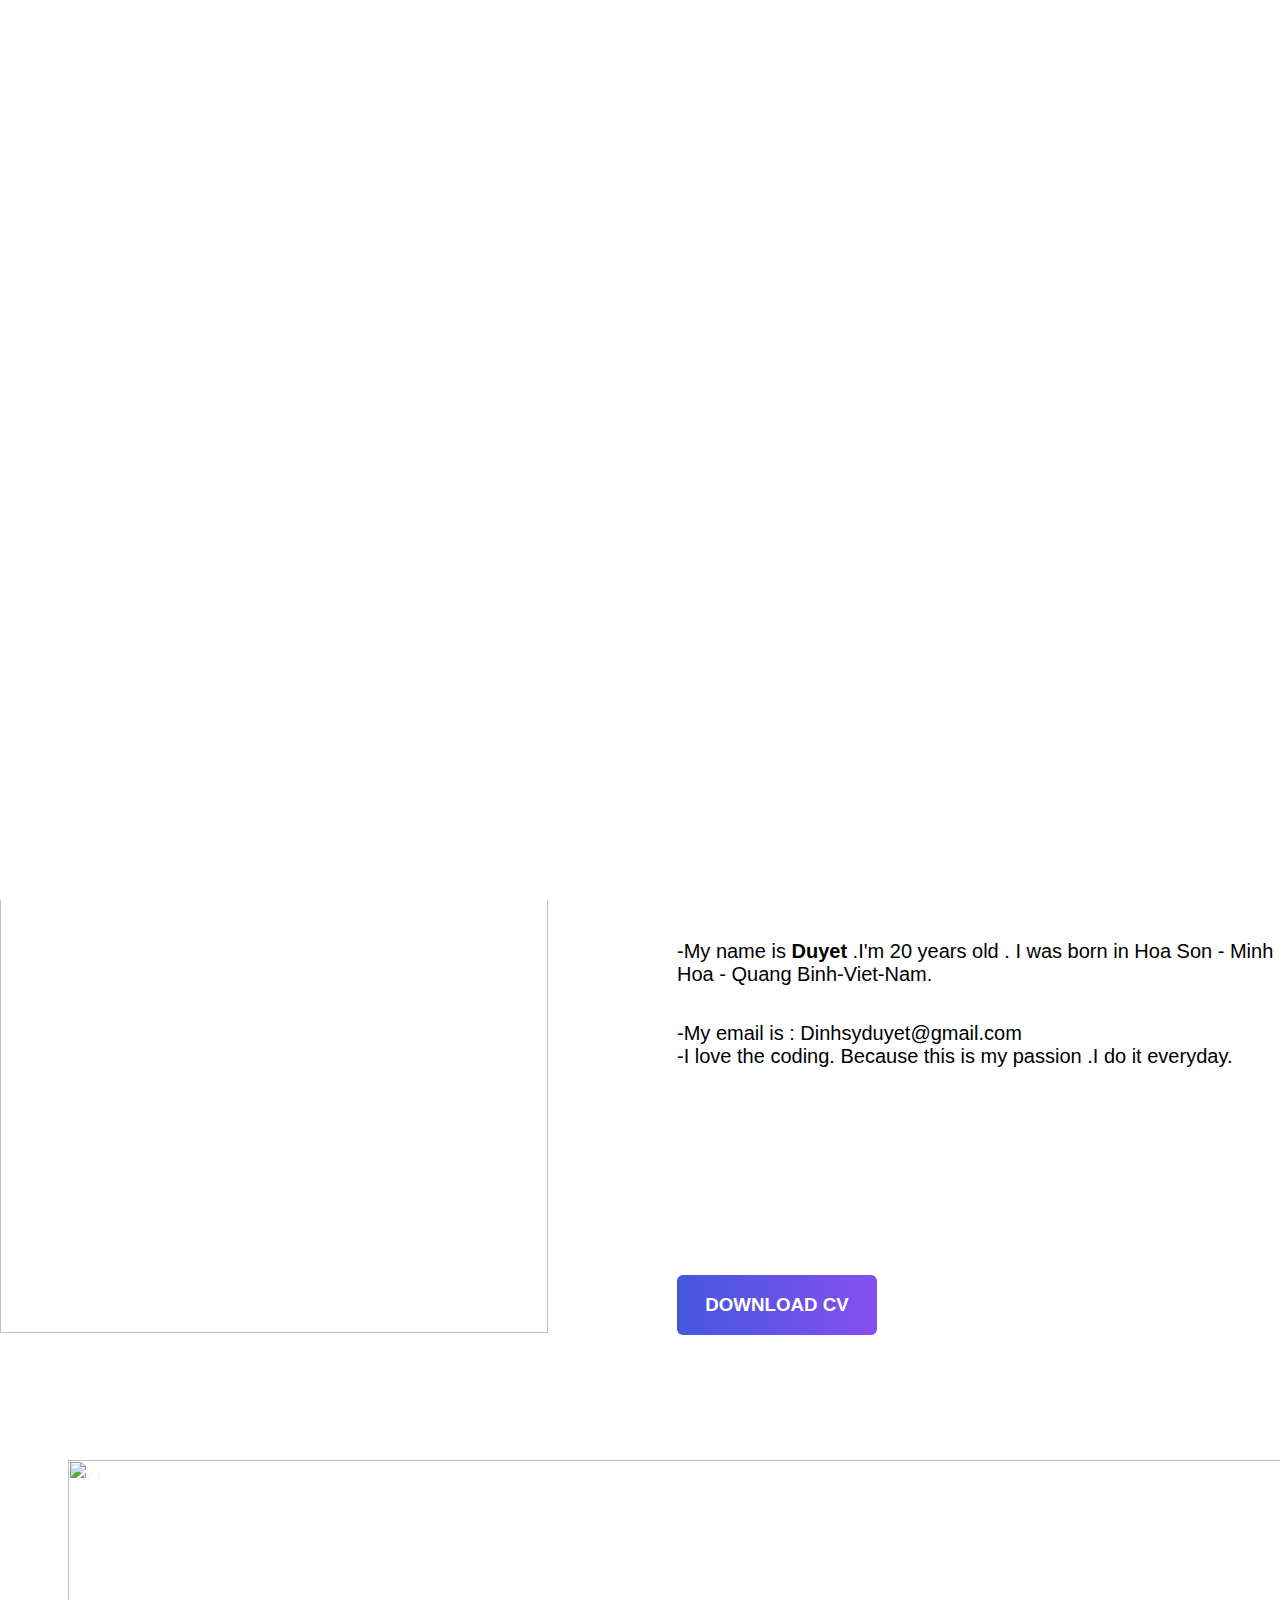
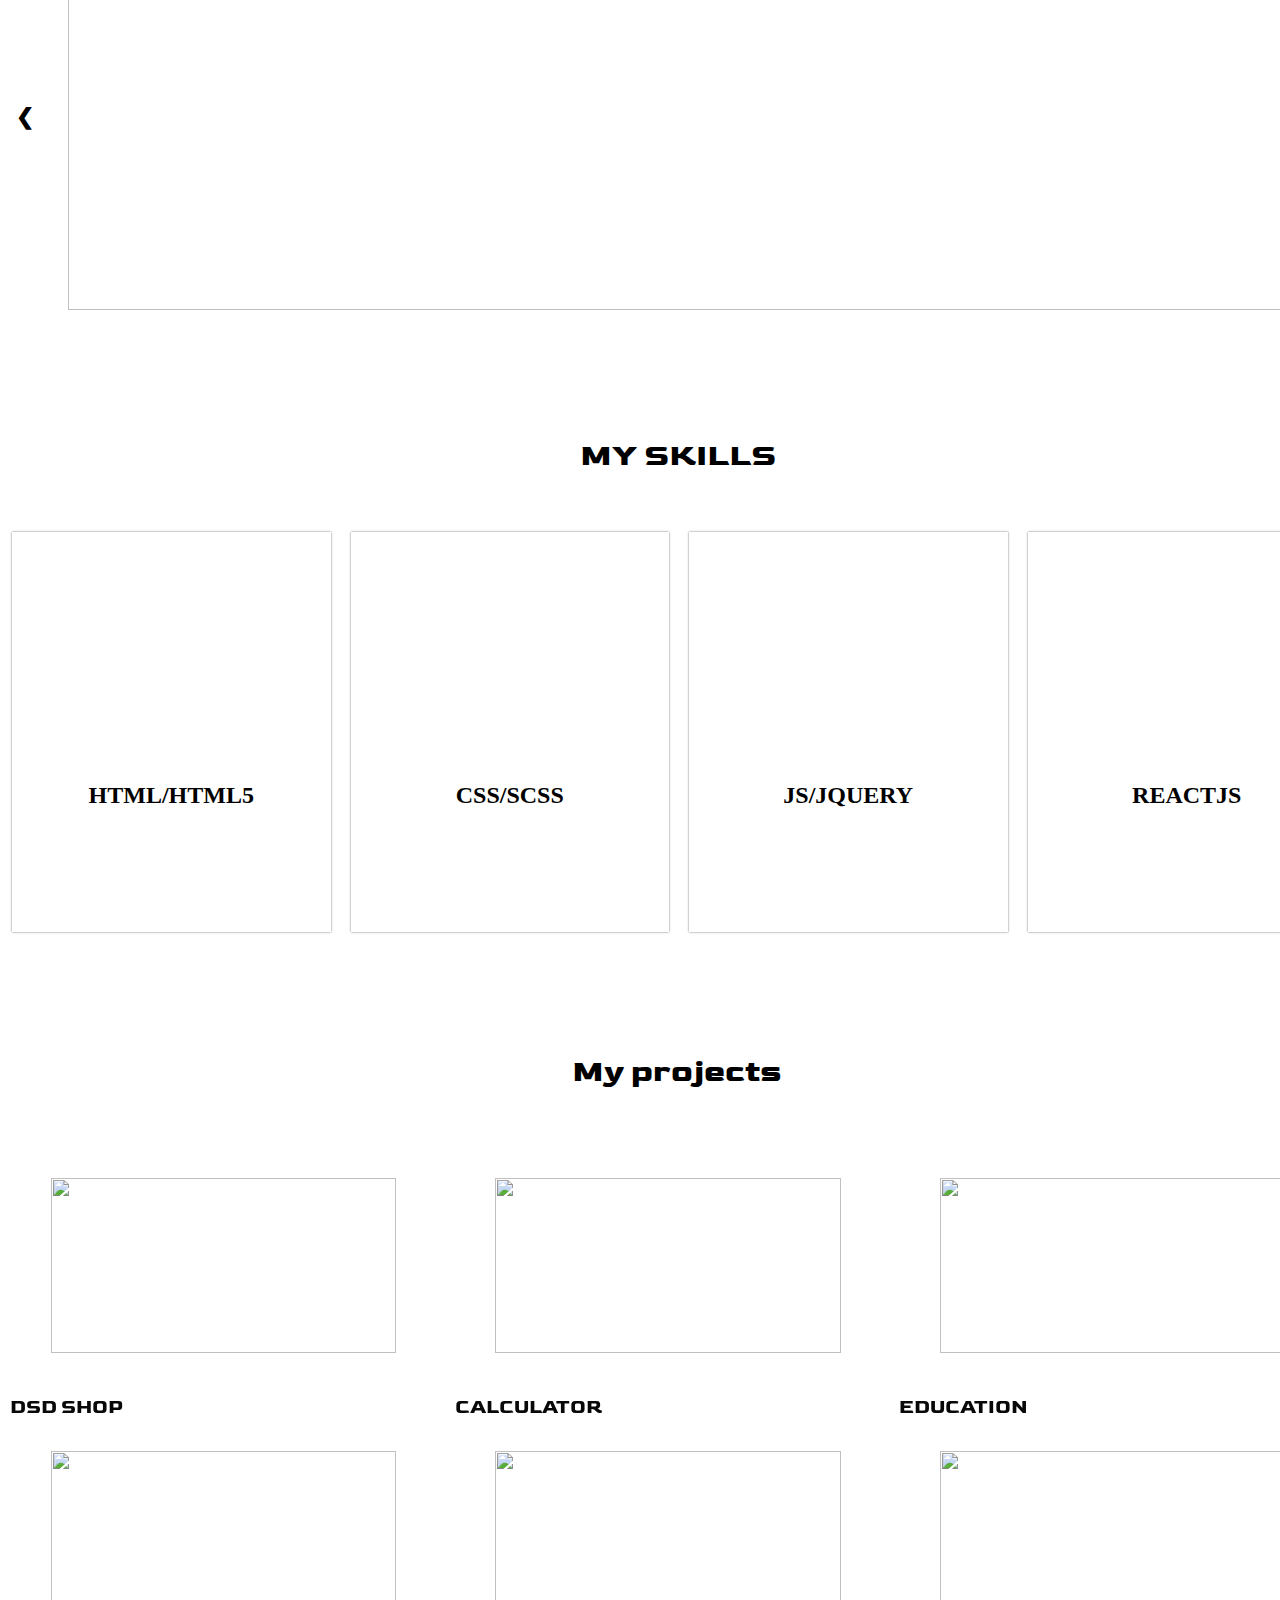
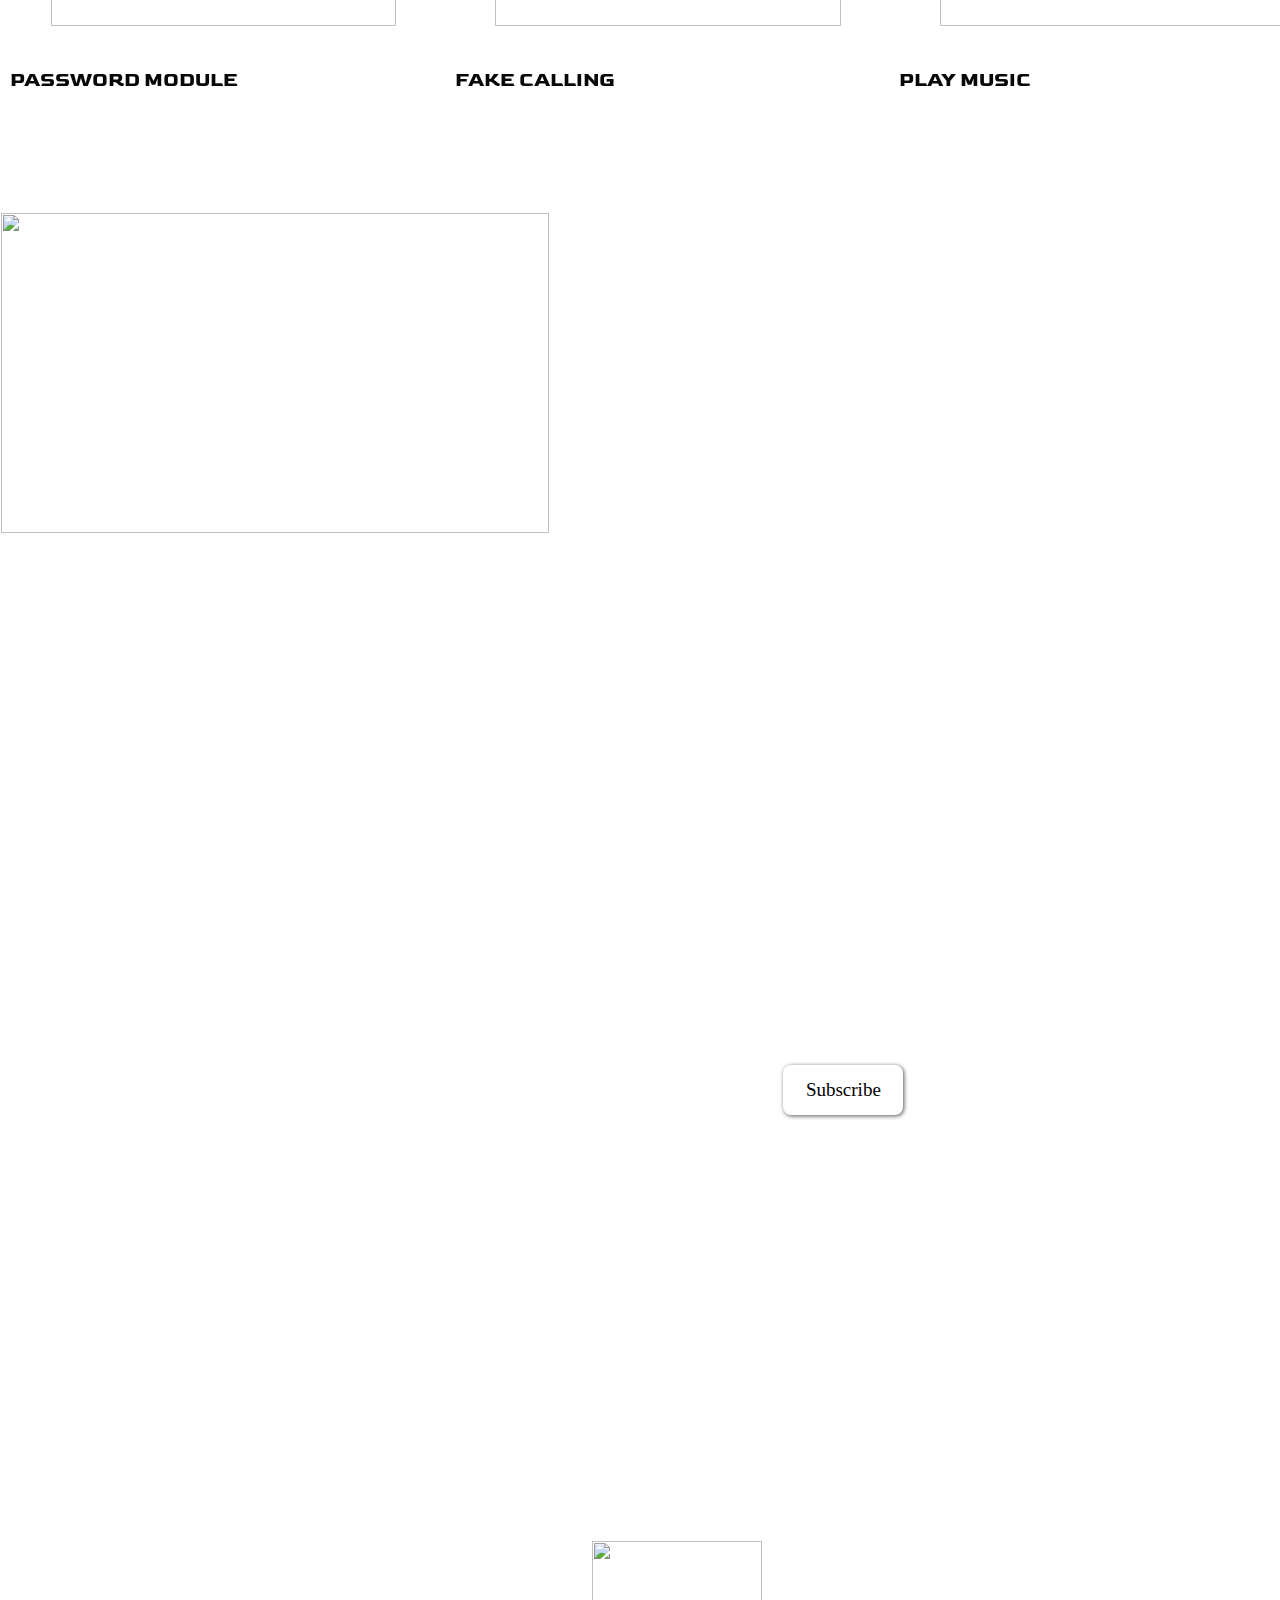
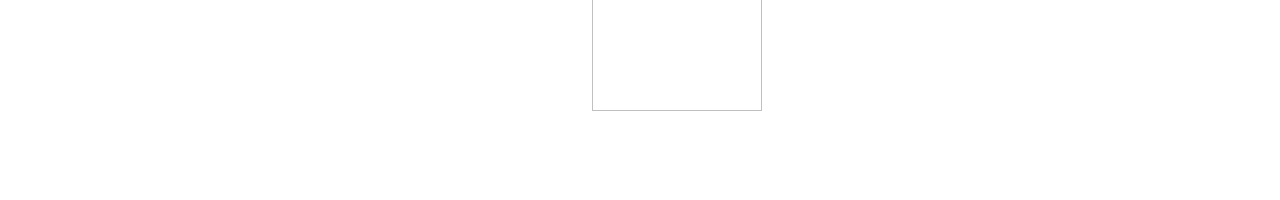
==== main.html @ 2ddca902 "add fb pluggin" ====
<!DOCTYPE html>
<html lang="en">
<head>
    <meta charset="UTF-8">
    <meta name="viewport" content="width=device-width, initial-scale=1.0">
    <title>Duyet's CV </title>
    <link rel="stylesheet" href="./style.css">
    <link rel="stylesheet" href="./responsive.css">
   
  
<link rel="stylesheet" href="https://cdnjs.cloudflare.com/ajax/libs/font-awesome/5.15.1/css/all.min.css">
</head>
<body>
    <div class="wrapper">
        <div class="header">
<div class="left">
    <a target="_blank" href="https://github.com/DuyetQB"><img class="main-logo" src="https://1.bp.blogspot.com/-61ohOm1hJb0/X7E8l-ZMZZI/AAAAAAAAJLE/LyyLbVw9LgUt6f6durQIggu6DFBzDJCQQCNcBGAsYHQ/s300/my-logo.png" alt=""></a></div>
<div class="right">
    <ul class="header-ul">
    <li class="header-li li-active"><a href="">HOME</a></li>
    <li class="header-li"><a href="">ABOUT</a></li>
    <li class="header-li"><a href="">MY SKILLS</a></li>
    <li class="header-li"><a href="">PORTFOLIO</a></li>
    <li class="header-li"><a href="">PAGES</a></li>
    <li class="header-li"><a href="">BLOG</a></li>
    <li class="header-li"><a href="">CONTACT</a></li>
    </ul></div>

    <div class="small-icon"><i class="fas fa-bars"></i></div>
        <nav class="small-nav">
        <li class="small-li"><a href="">HOME</a></li>
        <li class="small-li"><a href="">ABOUT</a></li>
        <li class="small-li"><a href="">MY SKILLS</a></li>
        <li class="small-li"><a href="">PORTFOLIO</a></li>
        <li class="small-li"><a href="">PAGE</a></li>
       <li class="small-li"><a href="">BLOG</a></li>
       <li class="small-li"><a href="">CONTACT</a></li>
        </nav>
        
        </div>
        <div class="content">
            <div class="first-div">
                <div class="div-left-text">
                    <div class="wrap-left-text">
                    <h1 class="text-h1-first">HEY</h1>
                    <h1 class="text-h1-second">I AM DUYET </h1>
                    <p class="text-p">I AM A FRONTEND DEVELOPER</p>
                    <div class="wrap-hire">
                        <div class="hire-me" ><h3>HIRE ME</h3></div>
                        
                        <div onclick ="golink1()" class="get-cv"><h3>GET CV </h3></div>
                        </div>
                    </div>
                </div>
                <div class="div-right-image">
                   <img class="right-image-child" src="https://pankajnegi.com/img/banner/home-right.png" alt="">
                </div>
            </div>
            <div class="introduce">
                <div class="introduce-left">
                    <img class="introduce-image" src="https://www.frontinweb.com/wp-content/themes/fiw/assets/img/about-us.png" alt="">
                </div>
               <div class="introduce-right">
                   <div class="introduce-text">
                    <h1>LET ME INTRODUCE MYSELF</h1>
                   </div>
                   <div class="introduce-p">
                    <p>-My name is <b>Duyet</b> .I'm 20 years old . I was born in <a  onmouseover="show()" onmouseout="hide()" class="link" id="link-come" href="https://www.google.com/maps/@17.7160906,105.856351,7807m/data=!3m1!1e3" target ="_blank">Hoa Son - Minh Hoa - Quang Binh-Viet-Nam.</a>
                        <div class="map" id="map-link">Click here to see my home</div>
                    </p><br><br>
                    <p>-My email is : Dinhsyduyet@gmail.com</p>
                    <p>-I love the coding. Because this is my passion .I do it everyday.</p>
                   </div>
                   <div class="download" onclick ="golink2()"><h3 class="download-child">DOWNLOAD CV </h3></div>
               </div>

            </div>

            <div class="main-slide">
               
                <div class="mySlides fade">
                    <div class="numbertext">1 / 3</div>
                    <img src="https://i.pinimg.com/originals/d4/bc/c4/d4bcc46e371e194b20854acd1ba3a86b.jpg" style="width:100%">
                  
                  </div>
                  
                  <div class="mySlides fade">
                    <div class="numbertext">2 / 3</div>
                    <img src="https://i.pinimg.com/originals/c3/3f/a2/c33fa28f2ca4279b9a264775b3c8f0e7.jpg" style="width:100%">
                 
                  </div>
                  
                  <div class="mySlides fade">
                    <div class="numbertext">3 / 3</div>
                    <img src="https://thuthuatnhanh.com/wp-content/uploads/2019/12/hinh-nen-may-tinh.jpg" style="width:100%">
                  
                  </div>
                  <a class="prev" onclick ="plusSlides(-1)">&#10094;</a>
                    <a class="next" onclick  ="plusSlides(1)">&#10095;</a>
               
                    <div style="text-align:center">
                        <span class="dot" onclick="currentSlide(1)"></span> 
                        <span class="dot" onclick="currentSlide(2)"></span> 
                        <span class="dot" onclick="currentSlide(3)"></span> 
                      </div>
               
            </div>
           <div class="skills">
               <div class="skills-text"><h1>MY SKILLS </h1></div>
             <div class="skills-wrap">
            <div class="item" style="background-image:url(https://1.bp.blogspot.com/-x0NlqGj2CgA/X7IptdkCeUI/AAAAAAAAJLk/3op0XaQsYNAtkRShQojKjAwC-L4vJEP1gCNcBGAsYHQ/s320/s1.png)" >
            <div class="item-text">HTML/HTML5</div>
            </div>
            <div class="item" style ="background-image:url(https://1.bp.blogspot.com/-LyiehY0q4qs/X7IpvDeZ5wI/AAAAAAAAJLo/QHGRhUcATGgGO_svpPBbjH7ZhH8_zVTGQCNcBGAsYHQ/s320/s2.png)">
            <div class="item-text">CSS/SCSS</div>
            </div>
            <div class="item"style ="background-image:url(https://1.bp.blogspot.com/-iQB61FpaSFc/X7IpwrIETeI/AAAAAAAAJLs/HVUIEH7jydgE7b0aReU5JLSPXhWajZtzACNcBGAsYHQ/s320/s3.png)">
            <div class="item-text">JS/JQUERY</div>
            </div>
            <div class="item" style ="background-image:url(https://1.bp.blogspot.com/-bvaEt8DqqZY/X7IpyPGQIOI/AAAAAAAAJLw/xhqTfJisAxoC36F8qx5cMt7DJfLX6_wLQCNcBGAsYHQ/s320/s4.png)">
           <div class="item-text">REACTJS</div>
            </div>
             </div>
           </div>
           

           <div class="my-projects-wrap" id="all-my-projects">
            <div class="my-projects-text"><h1>My projects </h1></div>
        <div class="project-item-wrap">
            
           
            <div class="project-item">
            <a target ="_blank" href="https://dsd-shop2.vercel.app/main.html"><img class="produce-image" src="https://images.unsplash.com/photo-1459411552884-841db9b3cc2a?ixlib=rb-1.2.1&amp;ixid=eyJhcHBfaWQiOjEyMDd9&amp;auto=format&amp;fit=crop&amp;w=500&amp;q=60" alt=""></a>
            <div class="produce-text">
                <h3>DSD SHOP</h3>
            </div>
            </div>
            
            <div class="project-item">
                <a target ="_blank" href="https://calculator-blond.vercel.app/main.html"><img class="produce-image" src="https://images.unsplash.com/photo-1594980596870-8aa52a78d8cd?ixlib=rb-1.2.1&amp;ixid=eyJhcHBfaWQiOjEyMDd9&amp;auto=format&amp;fit=crop&amp;w=500&amp;q=60" alt=""></a>
                <div class="produce-text">
                    <h3>CALCULATOR</h3>
                </div>
            </div>
            <div class="project-item">
                <a target ="_blank" href="https://eduglobal-three.vercel.app/demo%20responsive1.html"><img class="produce-image" src="https://images.unsplash.com/photo-1513542789411-b6a5d4f31634?ixlib=rb-1.2.1&amp;ixid=eyJhcHBfaWQiOjEyMDd9&amp;auto=format&amp;fit=crop&amp;w=500&amp;q=60" alt=""></a>
                <div class="produce-text">
                    <h3>EDUCATION</h3>
                </div>
            </div>
            <div class="project-item">
                <a target ="_blank" href="https://clock-interface.vercel.app/main.html"><img class="produce-image" src="https://image.shutterstock.com/z/stock-vector-phone-unlocking-pattern-concept-flat-design-303747668.jpg" alt=""></a>
                <div class="produce-text">
                    <h3>PASSWORD MODULE </h3>
                </div>
            </div>
            <div class="project-item">
               <a target ="_blank" href="https://calling-app.vercel.app/main.html"> <img class="produce-image" src="https://images.unsplash.com/photo-1516055619834-586f8c75d1de?ixlib=rb-1.2.1&amp;ixid=eyJhcHBfaWQiOjEyMDd9&amp;auto=format&amp;fit=crop&amp;w=500&amp;q=60" alt=""></a>
                <div class="produce-text">
                    <h3>FAKE CALLING </h3>
                </div>
            </div>
            <div class="project-item">
                <a target ="_blank" href="https://music-app-alpha.vercel.app/music%20app%20by%20duyet.html"> <img class="produce-image" src="https://images.unsplash.com/photo-1511367734837-f2956f0d8020?ixlib=rb-1.2.1&ixid=eyJhcHBfaWQiOjEyMDd9&auto=format&fit=crop&w=500&q=60" alt=""></a>
                 <div class="produce-text">
                     <h3>PLAY MUSIC</h3>
                 </div>
             </div>
            

            </div>
            </div>
        
           

            
            <div class="dev-video">
                <div class="dev-image-left">
                    <img src="https://cdn.dribbble.com/users/1784672/screenshots/14282654/media/fc6d6a426821aeb273c2c0172b002bf7.png" alt="">
                </div>
                <div class="dev-video-right">
               <video class="dev-video-child" muted autoplay loop src="https://cdn.dribbble.com/users/1145170/screenshots/14134144/media/2b04a43f4d4c367a91af05e0a081d050.mp4">

               </video>
            </div>
            </div>
            <div class="contact">
                <div class="small-contact">
                    <div class="contact-text">
                        <h1>GET UPDATE FROM ANYWHERE</h1>
                        <p class="lorem">Let contact with me .I'll reply you soon .</p>
                    </div>
                    <div class="subscribe-wrap">
                        <input type="email" class="input-text" placeholder="Email">
                        <div class="subscribe-child"><p>Subscribe</p></div>
                    </div>
                </div>
            </div>
            <div class="hire-me-zoom">
                <!-- Load Facebook SDK for JavaScript -->
      <div id="fb-root"></div>
      <script>
        window.fbAsyncInit = function() {
          FB.init({
            xfbml            : true,
            version          : 'v9.0'
          });
        };

        (function(d, s, id) {
        var js, fjs = d.getElementsByTagName(s)[0];
        if (d.getElementById(id)) return;
        js = d.createElement(s); js.id = id;
        js.src = 'https://connect.facebook.net/en_US/sdk/xfbml.customerchat.js';
        fjs.parentNode.insertBefore(js, fjs);
      }(document, 'script', 'facebook-jssdk'));</script>

      <!-- Your Chat Plugin code -->
      <div class="fb-customerchat"
        attribution=setup_tool
        page_id="132059780659057">
      </div>
                <div class="close">&times</div>
            </div>
        </div>
        <div class="footer">
            <div class="footer-logo-wrap">
                <a target="_blank" href="https://github.com/DuyetQB"><img class="footer-logo" src="https://1.bp.blogspot.com/-61ohOm1hJb0/X7E8l-ZMZZI/AAAAAAAAJLE/LyyLbVw9LgUt6f6durQIggu6DFBzDJCQQCNcBGAsYHQ/s300/my-logo.png" alt=""></a>
            </div>
            <div class="copyright">Copyright © 2020 created by Dinh Si Duyet</div>
        </div>
       
    </div>
    
    <div class="container-loading">
        <div class="loader">
          <div class="l _1" style="--index: 0"></div>
          <div class="l _2" style="--index: 1"></div>
          <div class="l _3" style="--index: 2"></div>
          <div class="l _4" style="--index: 3"></div>
        </div>
      </div> 
    <script src="./main.js"></script>
</body>
</html>
---- style.css ----
@import url('https://fonts.googleapis.com/css2?family=Dancing+Script:wght@700&display=swap');
@import url('https://fonts.googleapis.com/css2?family=Lobster&display=swap');


@import url('https://fonts.googleapis.com/css2?family=Lobster&family=Raleway:ital,wght@1,300&display=swap');

@import url('https://fonts.googleapis.com/css2?family=Goldman:wght@700&family=Josefin+Sans:ital@1&display=swap');

@import url('https://fonts.googleapis.com/css2?family=Castoro&display=swap');



*{
    margin: 0;padding: 0;
}
html{
    scroll-behavior: smooth;
}
.wrapper{
    height:5000px;width:100%;box-sizing: border-box;
    position: relative;
    overflow: hidden;
   
}
.wrapper .header{
    width:100%;
    height:90px;
    background-color:transparent;
    display: flex;
    flex-direction: row;
    position: relative;
    transition: all 0.6s ease-in-out ;
    -webkit-transition: all 0.6s ease-in-out ;
    -moz-transition: all 0.6s ease-in-out ;
    -ms-transition: all 0.6s ease-in-out ;
    -o-transition: all 0.6s ease-in-out ;
}

.wrapper .header .small-icon{
    width:100px;height:50px;border:1px solid rgb(58, 58, 58);
    display:none;
    position: relative;text-align: center; line-height: 50px ; font-size: 30px;
}
.wrapper .header .small-nav{
    width:100%;
    height:300px;
    list-style-type: none;
    display: none;
    position: absolute;
    top:90px ;
    left:0px;
    transition: all 0.8s ;
    animation: rundown 0.8s ease;
    -webkit-animation: rundown 0.8s ease;
    -webkit-transition: all 0.8s ;
    -moz-transition: all 0.8s ;
    -ms-transition: all 0.8s ;
    -o-transition: all 0.8s ;
    box-shadow: 0 0 3px rgb(97, 97, 97);
    text-align: center;
    background-color: #fff;
    z-index: 6;
   overflow: hidden;
}
@keyframes rundown {
    from{
        height:0px;
    }
    to{
        height:300px;
    }
}


.wrapper .header .small-nav .small-li{
    padding:10px;
   
}

.wrapper .header .small-nav .small-li a{
    text-decoration: none; color: #000;font-weight: bold;
    font-family: 'Gill Sans', 'Gill Sans MT', Calibri, 'Trebuchet MS', sans-serif;
   
}



.wrapper .sticky{
    position: fixed;
    top:0px;
    background-color: #fff;
    z-index: 10;
    box-shadow: 0 0 8px rgb(150, 148, 148) ;
}
.wrapper .header .left{
    width:30%;height:100%;padding-left: 90px ; padding-top: 10px;
}
.wrapper .header .left .main-logo{
    width:70px;height:70px;
}
.wrapper .header .right{
    width:70%;height:100%;
}
.wrapper .header .right .header-ul{
    display: flex;list-style-type: none;
}
.wrapper .header .right .header-ul .header-li{

padding:10px 14px;
}
.wrapper .header .right .header-ul .header-li a{
text-decoration: none;
line-height: 60px;font-size: 20px; color: #000;font-family: 'Castoro', serif;
font-weight: bolder;

}
.wrapper .header .right .header-ul .header-li a:hover{
color:rgb(1, 25, 245);
}
.wrapper .header .right .header-ul .li-active a{
    color:rgb(1, 25, 245);
    }
.wrapper .content{
    width:100%;
    height:93%;
border-bottom: 1px solid rgb(255, 254, 254);
}
.wrapper .content .first-div{
width:100%;
height:700px;
display: flex;flex-direction: row;
}
.wrapper .content .first-div .div-left-text{
width:50%;
height:90%;

}
.wrapper .content .first-div .div-left-text .wrap-left-text{
width:90%;height:280px;
position: relative; top: 170px;
left: 0px;padding-left: 60px ;

}
.wrapper .content .first-div .div-left-text .wrap-left-text .text-h1-first{
    font-family: 'Raleway', sans-serif;
    position: relative;
}


.wrapper .content .first-div .div-left-text .wrap-left-text .text-h1-first::after{
content:"";
position: absolute;
width:200px;height:2px;
background-color: rgb(17, 16, 16);
top:16px;left:80px;
}

.wrapper .content .first-div .div-left-text .wrap-left-text .text-h1-second{
font-size: 64px;
font-family: 'Goldman', cursive;

}
.wrapper .content .first-div .div-left-text .wrap-left-text .text-p{
    font-size: 22px; font-weight: bolder;
    font-family: 'Lucida Sans', 'Lucida Sans Regular', 'Lucida Grande', 'Lucida Sans Unicode', Geneva, Verdana, sans-serif;
}

.wrapper .content .first-div .div-left-text .wrap-left-text .wrap-hire{
    width:80%;
    height:60px;
  display: flex; flex-direction: row;padding-top: 10px;
  position: relative;top:40px;
}
.wrapper .content .first-div .div-left-text .wrap-left-text .wrap-hire .hire-me{
       width:150px;
     
       height:60%;
       text-align: center;
       padding-top: 17px;
       background-image:linear-gradient(90deg, #4458dc 0%, #854fee 100%);
       color: rgb(255, 255, 255);
       border-radius:6px ;
       -webkit-border-radius:6px ;
       -moz-border-radius:6px ;
       -ms-border-radius:6px ;
       -o-border-radius:6px ;
       font-family: Verdana, Geneva, Tahoma, sans-serif;
       transition: background 0.6 ease;
       cursor: pointer;
       -webkit-transition: background 0.6 ease;
       -moz-transition: background 0.6 ease;
       -ms-transition: background 0.6 ease;
       -o-transition: background 0.6 ease;
      
     
       background-clip: padding-box;
}
.wrapper .content .first-div .div-left-text .wrap-left-text .wrap-hire .hire-me:hover{
color:#000;
background: #fff;  box-shadow: 1px 1px 2px 2px  rgb(1, 255, 213) ;

}
.wrapper .content .hire-me-zoom{
  width:400px;
  height:200px;
  background-color: rgb(243, 235, 235);
  z-index: 15;
  position: absolute;
  display: none;
  top:340px ;
  left:0px;
  
  padding-right: 5px ;
  animation: left 0.7s ease-in-out ;
  -webkit-animation: left 0.7s ease-in-out ;
}
@keyframes left{
  from {margin-left: -400px;
  }
  to{
    margin-left: 100px ;
  }
}
.wrapper .content .hire-me-zoom .close{
  font-size: 30px;
  font-weight: bold;
  cursor: pointer;float:right;

}
.wrapper .content .hire-me-zoom .close:hover{
  color:green;
}

.wrapper .content .first-div .div-left-text .wrap-left-text .wrap-hire .get-cv{
    width:150px;height:60%;
    text-align: center;
    padding-top: 17px;
   margin-left: 20px ;
   box-shadow: 1px 1px 2px 2px  rgb(1, 255, 213) ;
    border-radius:6px ;
    -webkit-border-radius:6px ;
    -moz-border-radius:6px ;
    -ms-border-radius:6px ;
    -o-border-radius:6px ;
    font-family: Verdana, Geneva, Tahoma, sans-serif;
    cursor: pointer;
    color: rgb(14, 13, 13);
    background-clip: padding-box;
    background-color:whitesmoke;
    transition: background 0.6 ease;
      
       -webkit-transition: background 0.6 ease;
       -moz-transition: background 0.6 ease;
       -ms-transition: background 0.6 ease;
       -o-transition: background 0.6 ease;
    }
    .wrapper .content .first-div .div-left-text .wrap-left-text .wrap-hire .get-cv:hover{
        background-image:linear-gradient(90deg, #4458dc 0%, #854fee 100%);
        box-shadow: 0px 0px 0px 0px  rgb(42, 1, 192) ;
        color:white;
    }
.wrapper .content .first-div .div-right-image{
width:50%;
height:100%;
}
.wrapper .content .first-div .div-right-image .right-image-child{
    width:90%;height:90%;
}
.wrapper .content .introduce{
    width:100%;height:670px;
 
    display: flex; flex-direction: row;
}
.wrapper .content .introduce .introduce-left{
    width:50%;
    height:100%;

}
.wrapper .content .introduce .introduce-left .introduce-image{
    width: 90%;
    height:90%;

}
.wrapper .content .introduce .introduce-right{
    width:50%;
    height:100%;

}
.wrapper .content .introduce .introduce-right .introduce-text{
    width:400px;
    height:130px;
   
    font-family: 'Goldman';
    padding: 10px ;
}
.wrapper .content .introduce .introduce-right .introduce-p{
    width:90%;position: relative;
    height:50%;font-family: 'Lucida Sans', 'Lucida Sans Regular', 'Lucida Grande', 'Lucida Sans Unicode', Geneva, Verdana, sans-serif;
}
.wrapper .content .introduce .introduce-right .introduce-p p,.wrapper .content .introduce .introduce-right .introduce-p a{
    font-size: 20px;color:#000;
}
.wrapper .content .introduce .introduce-right .introduce-p .link{
    text-decoration: none;position: relative;
}
.wrapper .content .introduce .introduce-right .introduce-p .link:hover{
    color:green;
}
.wrapper .content .introduce .introduce-right .introduce-p .map{
  background-color: rgba(0, 0 ,0, 0.7);
  width:300px;
  height:30px;
  text-align: center;
  padding-top: 4px ;
  font-size: 18px;
  border-radius:5px ;
  position: absolute;
  top:50px;
  left:50px;
  visibility: hidden;
  -webkit-border-radius:5px ;
  -moz-border-radius:5px ;
  -ms-border-radius:5px ;
  -o-border-radius:5px ;
 color: rgb(255, 255, 255);
}

.wrapper .content .introduce .introduce-right .download{
   width:200px;
   position: relative;
   height:60px;
 color: #fff;
 cursor: pointer;
   text-align: center;
   font-weight: bolder;
   line-height: 60px;
   border-radius:6px ;
   -webkit-border-radius:6px ;
   -moz-border-radius:6px ;
   -ms-border-radius:6px ;
   -o-border-radius:6px ;
   background-image:linear-gradient(90deg, #4458dc 0%, #854fee 100%);
   font-family: 'Lucida Sans', 'Lucida Sans Regular', 'Lucida Grande', 'Lucida Sans Unicode', Geneva, Verdana, sans-serif;
}

.wrapper .content .introduce .introduce-right .download:hover{
background: #fff;
box-shadow: 1px 1px 2px 2px  rgb(1, 255, 213) ;
color: #000;
}

.wrapper .content .main-slide{
    width:100%;
    height:500px;
   position: relative;
   
}

.wrapper .content .main-slide .mySlides {display: none;
width:90%;height:90%;margin: 0px auto;
position: relative;
}
.wrapper .content .main-slide .mySlides img {
    vertical-align: middle;
    height:100%;
    object-fit: cover;
}

/* Slideshow container */
.wrapper .content .main-slide .prev, .next {
    cursor: pointer;
    position: absolute;
    top: 50%;
    width: auto;
    padding: 16px;
    margin-top: -22px;
    color:black;
    font-weight: bold;
    font-size: 22px;
    transition: 0.6s ease;
    border-radius: 0 3px 3px 0;
    user-select: none;
  }
  .wrapper .content .main-slide .next {
    right: 0;
    border-radius: 3px 0 0 3px;
  }
  .wrapper .content .main-slide .prev:hover, .next:hover {
    background-color: rgba(0,0,0,0.8);
  }
/* Caption text */


/* Number text (1/3 etc) */
.wrapper .content .main-slide .numbertext {
  color: #f2f2f2;
  font-size: 12px;
  padding: 8px 12px;
  position: absolute;
  top: 0;
}

/* The dots/bullets/indicators */
.wrapper .content .main-slide .dot {
  height: 15px;
  width: 15px;

 
  border-radius: 50%;
display: none;
 
  transition: background-color 0.6s ease;
  position: absolute; bottom:80px;

 
}

.wrapper .content .main-slide .active {
  background-color: #717171;display: none;
}

/* Fading animation */
.wrapper .content .main-slide .fade {
  -webkit-animation-name: fade;
  -webkit-animation-duration: 1.5s;
  animation-name: fade;
  animation-duration: 1.5s;
}

@-webkit-keyframes fade {
  from {opacity: .4} 
  to {opacity: 1}
}

@keyframes fade {
  from {opacity: .4} 
  to {opacity: 1}
}

/* On smaller screens, decrease text size */
@media only screen and (max-width: 300px) {
    .wrapper .content .main-slide .prev ,.next,.text {font-size: 11px}
}
.wrapper .content .skills{
    width:100%;height:650px;
    border: 1px solid rgb(255, 255, 255);
}
.wrapper .content .skills .skills-text{
width:100%;
text-align: center;height:20%;line-height: 190px ;
   font-family: 'Goldman';

}
.wrapper .content .skills .skills-wrap{
    width:100%;height:60%;
  
    display: flex; flex-direction: row;
    padding: 1px;
    position: relative;top:30px;
  

}
.wrapper .content .skills .skills-wrap .item{
    width:100%;
    height:400px;
   
  margin: 10px;
   background-size:70px;
   background-repeat: no-repeat;
   background-position:  center;
   box-shadow: 0 0 2px #717171;
}
.wrapper .content .skills .skills-wrap .item:hover{
    box-shadow: 0 0 5px #333 ;
}
.wrapper .content .skills .skills-wrap .item .item-text{
    position: relative;top:250px;
    font-size: 24px ; font-weight: bold;text-align: center;
}





.wrapper .content .my-projects-wrap{
    width:100%;
    height:800px;
    box-sizing: border-box;
   padding: 10px ;
 
  }
  
  .wrapper .content .my-projects-wrap .my-projects-text{
  text-align: center;
  height:20%;
  position: relative;
  
  }
  .wrapper .content .my-projects-wrap .my-projects-text h1{
    position: relative; font-family: 'Goldman';line-height: 100px;
  }
  .wrapper .content .my-projects-wrap .project-item-wrap{
      display: grid;
      grid-template-columns: auto auto auto  ;
      height:70%;
 
      
  }
  .wrapper .content .my-projects-wrap .project-item-wrap .project-item{
    width:96%;
    height:100%;
    text-align: center;
  
    backface-visibility: hidden;
    -webkit-backface-visibility: hidden;
    overflow: hidden;
    position: relative;
   
  }
  .wrapper .content .my-projects-wrap .project-item-wrap .project-item .produce-text{
      position: absolute;
      color: rgb(8, 8, 8);
      font-weight: bold;
      text-transform: uppercase;
 
  
      font-family: 'goldman'
  }
  .wrapper .content .my-projects-wrap .project-item-wrap .project-item .produce-image{
      height:80%;width:90%;
      object-fit: cover;
      transition: all 0.4s ease-in-out;
      -webkit-transition: all 0.4s ease-in-out;
      -moz-transition: all 0.4s ease-in-out;
      -ms-transition: all 0.4s ease-in-out;
      -o-transition: all 0.4s ease-in-out;
      cursor: pointer;
  }
  .wrapper .content .my-projects-wrap .project-item-wrap .project-item .produce-image:hover{
     backface-visibility: hidden;
     transform: scale(1.2);
     -webkit-transform: scale(1.2);
     -moz-transform: scale(1.2);
     -ms-transform: scale(1.2);
     -o-transform: scale(1.2);
  }







.wrapper .content .dev-video{
    width:100%;height:500px;display: flex;
    
border: 1px solid rgb(255, 255, 255);
}
.wrapper .content .dev-video .dev-image-left{
    width:50%;height:100%;
}
.wrapper .content .dev-video .dev-image-left img{
    width:90%;height:80%;
}
.wrapper .content .dev-video .dev-video-right{
    width:50%;height:100%;
}
.wrapper .content .dev-video .dev-video-right .dev-video-child{
    width:100%;height:90%;position: relative; top:20px;
}



.wrapper .content .contact{
    height:650px;
    width:100%;
    border: 1px solid rgb(255, 255, 255);
   
  
}
.wrapper .content .contact .small-contact{
         width:80%;
         height:70%;
         margin: 0px auto ;
         background-image:
         url(https://1.bp.blogspot.com/-ChuZ-KeUWks/X7I-PK0rEdI/AAAAAAAAJMQ/M0u6D7lw-n8umrClY5P8oxRDGKpA6wM6ACNcBGAsYHQ/s0/subscribe-bg.png);
         background-size: cover;
         background-repeat: no-repeat;
         background-position:  center;
         position: relative;
         top:100px;
         border-radius: 5px;
         -webkit-border-radius: 5px;
         -moz-border-radius: 5px;
         -ms-border-radius: 5px;
         -o-border-radius: 5px;
}

.wrapper .content .contact .small-contact .contact-text{
    width:640px;height:100px;
    position: relative; left:250px;top:130px;
    color: rgb(255, 255, 255);
  
  
}
.wrapper .content .contact .small-contact .contact-text h1{
    font-family: "goldman"; 
}
.wrapper .content .contact .small-contact .contact-text p{
    font-size: 18px;
}
.wrapper .content .contact .small-contact .subscribe-wrap{
    display:flex;flex-direction: row;
   width:50%;
   font-size: 27px;
  height:50px;
  position: relative; top:150px;left:250px;
}
.wrapper .content .contact .small-contact .subscribe-wrap .input-text{
    width:60%;
    border-radius: 6px ;
    -webkit-border-radius: 6px ;
    -moz-border-radius: 6px ;
    -ms-border-radius: 6px ;
    -o-border-radius: 6px ;
    outline: none;
    border: 1px solid rgb(255, 255, 255);
    background-color:transparent ;
    padding-left: 20px ;
    color:white;
    position: relative;
}

.wrapper .content .contact .small-contact .subscribe-wrap ::placeholder{
    color:white;
}

.wrapper .content .contact .small-contact .subscribe-wrap .subscribe-child{
    height:100%;
    width:120px;
    border-radius: 8px ;
    -webkit-border-radius: 8px ;
    -moz-border-radius: 8px ;
    -ms-border-radius: 8px ;
    -o-border-radius: 8px ;
  
  position: relative; left:50px;
  text-align: center; line-height: 50px;
  background-color: #fff;
  font-size: 19px;

  cursor: pointer;
  box-shadow:1px 1px 4px  #555458;

}
.wrapper .content .contact .small-contact .subscribe-wrap .subscribe-child:hover{
  box-shadow: 0 0 7px #333 ;
}



.wrapper .footer{
    height:7%;
    width:100%;
    background-image: url(https://1.bp.blogspot.com/-TLzaVLw6i1E/X7IplHZhEjI/AAAAAAAAJLc/ODwV6sX1pFgc_j8vu0tL24MkykcgyWdSQCNcBGAsYHQ/s320/body-bg.png);
}
.wrapper .footer .footer-logo-wrap{
width:100%;height:90%;text-align: center;
}
.wrapper .footer .footer-logo-wrap .footer-logo{
    width:170px;height:170px;
}
.wrapper .footer .copyright{
    height:10px;width:100%;font-size: 22px; cursor: pointer;
   font-family: 'Lucida Sans', 'Lucida Sans Regular', 'Lucida Grande', 'Lucida Sans Unicode', Geneva, Verdana, sans-serif;
}







  .container-loading {
    width: 100vw;
    height: 100vh;
    display: grid;
    place-items: center;
    background-color: #fff;
    position: fixed;
    top:0px;
    left:0px;
    z-index: 1000;
  }
  .container-loading .loader {
    position: relative;
    width: 400px;
    height: 200px;
    display: flex;
    justify-content: center;
    align-items: center;
    overflow: hidden;
    
}
  .container-loading .loader .l {
    position: relative;
    width: 30px;
    height: 30px;
    background: transparent;
    margin: 0 15px;
  }
  .container-loading .loader .l:after, .container .loader .l:before {
    content: '';
    position: absolute;
    width: 30px;
    height: 30px;
    left: 0;
    top: 0;
    border-radius: 50%;
    box-shadow: 0 0 2px rgba(0, 0, 0, 0.1);
  }
  .container-loading .loader .l:after {
    transform: translateY(-500%);
    animation: fall_after 2s cubic-bezier(0.75, -0.4, 0, 1.6) infinite;
    animation-delay: calc( 1s - ( 0.15s * ( var(--index)) ) );
  }
  .container-loading .loader .l:before {
    transform: translateY(0%);
    animation: fall_before 2s cubic-bezier(0.75, -0.4, 0, 1.6) infinite;
    animation-delay: calc( 1s - ( 0.15s * ( var(--index)) ) );
  }
  .container-loading .loader .l._1:after, .container .loader .l._1:before {
    background: linear-gradient(to bottom, #faa000 0, #dc6302 100%);
  }
  .container-loading .loader .l._2:after, .container .loader .l._2:before {
    background: linear-gradient(to bottom, #fd0020 0, #c10018 100%);
  }
  .container-loading .loader .l._3:after, .container .loader .l._3:before {
    background: linear-gradient(to bottom, #00aefc 0, #007bb2 100%);
  }
  .container-loading .loader .l._4:after, .container .loader .l._4:before {
    background: linear-gradient(to bottom, #a800fd 0, #4f1dd4 100%);
  }
  @keyframes fall_before {
    100% {
      transform: translateY(500%);
    }
  }
  @keyframes fall_after {
    100% {
      transform: translateY(0%);
    }
  }
  .container-loading .support {
    position: absolute;
    right: 10px;
    bottom: 10px;
    padding: 10px;
    display: flex;
  }
  .container-loading a {
    width: 40px;
    height: 40px;
    display: flex;
    justify-content: center;
    align-items: center;
    border-radius: 50%;
    position: relative;
    margin: 0 10px;
    color: #fff;
    font-size: 1.5rem;
    transition: all 400ms ease;
  }
  .container-loading a:hover {
    background: #fff;
    color: #222;}
---- responsive.css ----
@media screen and (max-width:739px){

.wrapper{
    height:7000px;
}

    .wrapper .header .left{
        padding-left: 10px ;
    }
    .wrapper .header .right{
        display:none;
    }
    .wrapper .header .small-icon{
        display: block;left:130px;top:20px;
    }
    .wrapper .content .first-div{
        display: flex; flex-direction: column;
    }
    .wrapper .content .first-div .div-left-text .wrap-left-text .text-p{
        font-size: 17px;
    }
    .wrapper .content .first-div .div-left-text{
        width:100%;height:50%;
    }
    .wrapper .content .first-div .div-left-text .wrap-left-text{
        top:10px;
    }
    .wrapper .content .first-div .div-left-text .wrap-left-text .wrap-hire{
        top:26px;height:50px;line-height: 10px;
    }
    .wrapper .content .first-div .div-right-image{
        height:50%;width:100%;
    }
    .wrapper .content .introduce{
        display: flex; flex-direction: column;height:1200px;
    }
    .wrapper .content .introduce .introduce-left{
        width:100%;height:50%;
    }
    .wrapper .content .introduce .introduce-left .introduce-image{
        width:100%;
    }
    .wrapper .content .introduce .introduce-right{
        width:99%;height:50%;
    }
    .wrapper .content .introduce .introduce-right .introduce-p {
        width:100%;padding-left: 3px;
    }
    .wrapper .content .introduce .introduce-right .introduce-text{
        padding: 0px;
    }
  
    .wrapper .content .introduce .introduce-right .download{
        left:80px;
    }
    .wrapper .content .main-slide .mySlides{
        width:100%;
    }
    .wrapper .content .main-slide .next,
    .wrapper .content .main-slide .prev
    {
        color:white;
    }
    .wrapper .content .skills{
        height:1000px;
    }
    .wrapper .content .skills .skills-wrap{
        display: flex; flex-direction: column;
        top: 0px; padding: 0px;height: 80%;
    }
    .wrapper .content .skills .skills-wrap .item{
        margin: 0px;width:99%;
    }
    .wrapper .content .skills .skills-wrap .item .item-text{
        top:142px;
    }
    .wrapper .content .my-projects-wrap{
        height:1700px;
    }
    .wrapper .content .my-projects-wrap .my-projects-text{
        height:10%;
    }
    .wrapper .content .my-projects-wrap .project-item-wrap{
        display: flex; flex-direction: column;height:90%;
    }
    .wrapper .content .my-projects-wrap .project-item-wrap .project-item .produce-text{
   width:100%; text-align: center;
    }
    .wrapper .content .dev-video{
        display: flex; flex-direction: column;
        text-align: center;
    }
    .wrapper .content .dev-video .dev-image-left{
        width:100%;height:50%;
    }
    .wrapper .content .dev-video .dev-video-right{
        width:100%;height:50%;
    }
    .wrapper .content .contact .small-contact{
        width:100%;margin: 0;
    }
    .wrapper .content .contact .small-contact .contact-text{
        left:0px; font-size: 10px;padding:2px;width:100%;
    }

   
    .wrapper .content .contact .small-contact .subscribe-wrap{
        width:100%;left:0px;padding-left: 10px ;
    }
    .wrapper .content .contact .small-contact .subscribe-wrap .subscribe-child{
        left:20px;width:80px;font-weight: bolder;font-size: 13px;
    }
    .wrapper .footer .copyright{
        font-size: 16px;
    }
}






@media screen and (min-width:740px) and (max-width:1023px){
    .wrapper{
        height:6500px;
    }
    .wrapper .header .left{
        padding-left: 20px ;width:20%;
    }
    .wrapper .header .right{
        width:80%; 
    }
    .wrapper .header .right .header-ul .header-li{
        padding: 5px 5px ;
    }
    .wrapper .header .right .header-ul .header-li a{
        font-size: 13px;
    }
    .wrapper .content .first-div .div-left-text .wrap-left-text{
        padding-left: 10px ;
    }
    .wrapper .content .first-div .div-left-text .wrap-left-text .text-h1-second{
        font-size: 39px;
    }
    .wrapper .content .first-div .div-left-text .wrap-left-text .text-p{
        font-size: 15px;
    }
    .wrapper .content .first-div .div-right-image .right-image-child{
        width:100%;height:100%;
    }
    .wrapper .content .introduce .introduce-left .introduce-image{
        width:100%;height:100%;
    }
    .wrapper .content .introduce .introduce-right .introduce-p{
        width:100%;
    }
    .wrapper .content .skills{
        height:1100px;
    }
    .wrapper .content .skills .skills-wrap{
        display: grid; grid-template-columns: auto auto;
        padding: 0px ; grid-column-gap:10px ;
        grid-row-gap:10px ;
    }
    .wrapper .content .my-projects-wrap{
        height:1500px;
    }
    .wrapper .content .my-projects-wrap .project-item-wrap{
        display: grid; grid-template-columns: auto auto;
    }
    .wrapper .content .dev-video .dev-image-left img{
        width:100%;
    }
    .wrapper .content .dev-video .dev-video-right .dev-video-child{
        height:100%;top:0px;
    }
    .wrapper .content .contact .small-contact{
        width:90%;
    }
    .wrapper .content .contact .small-contact .contact-text{
        left:20px;
    }
    .wrapper .content .contact .small-contact .subscribe-wrap{
        left:0px;padding-left: 30px;
    }
    .wrapper .content .contact .small-contact .contact-text p{
        font-size: 21px;
    }
}
    

@media screen and (min-width:1024px){
    .wrapper{
        width:1354px;
        margin:0px auto;
    }
}
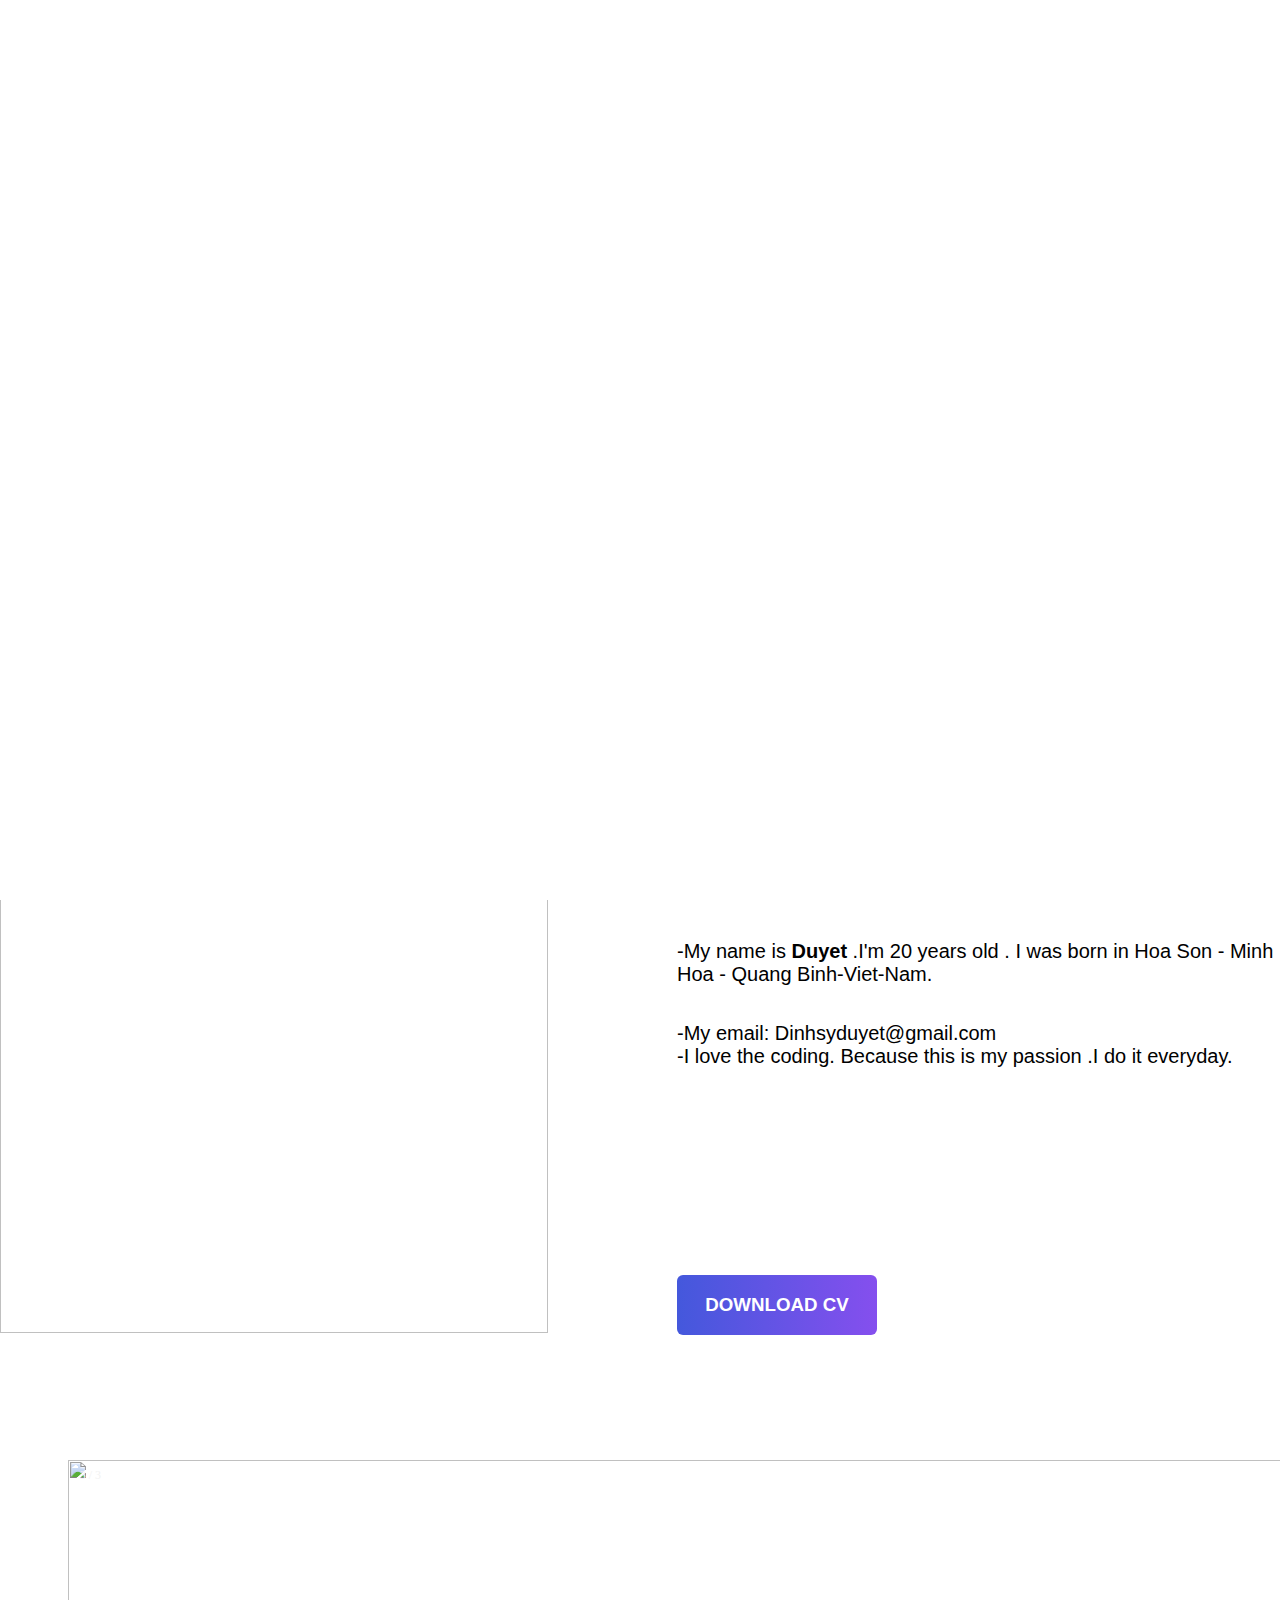
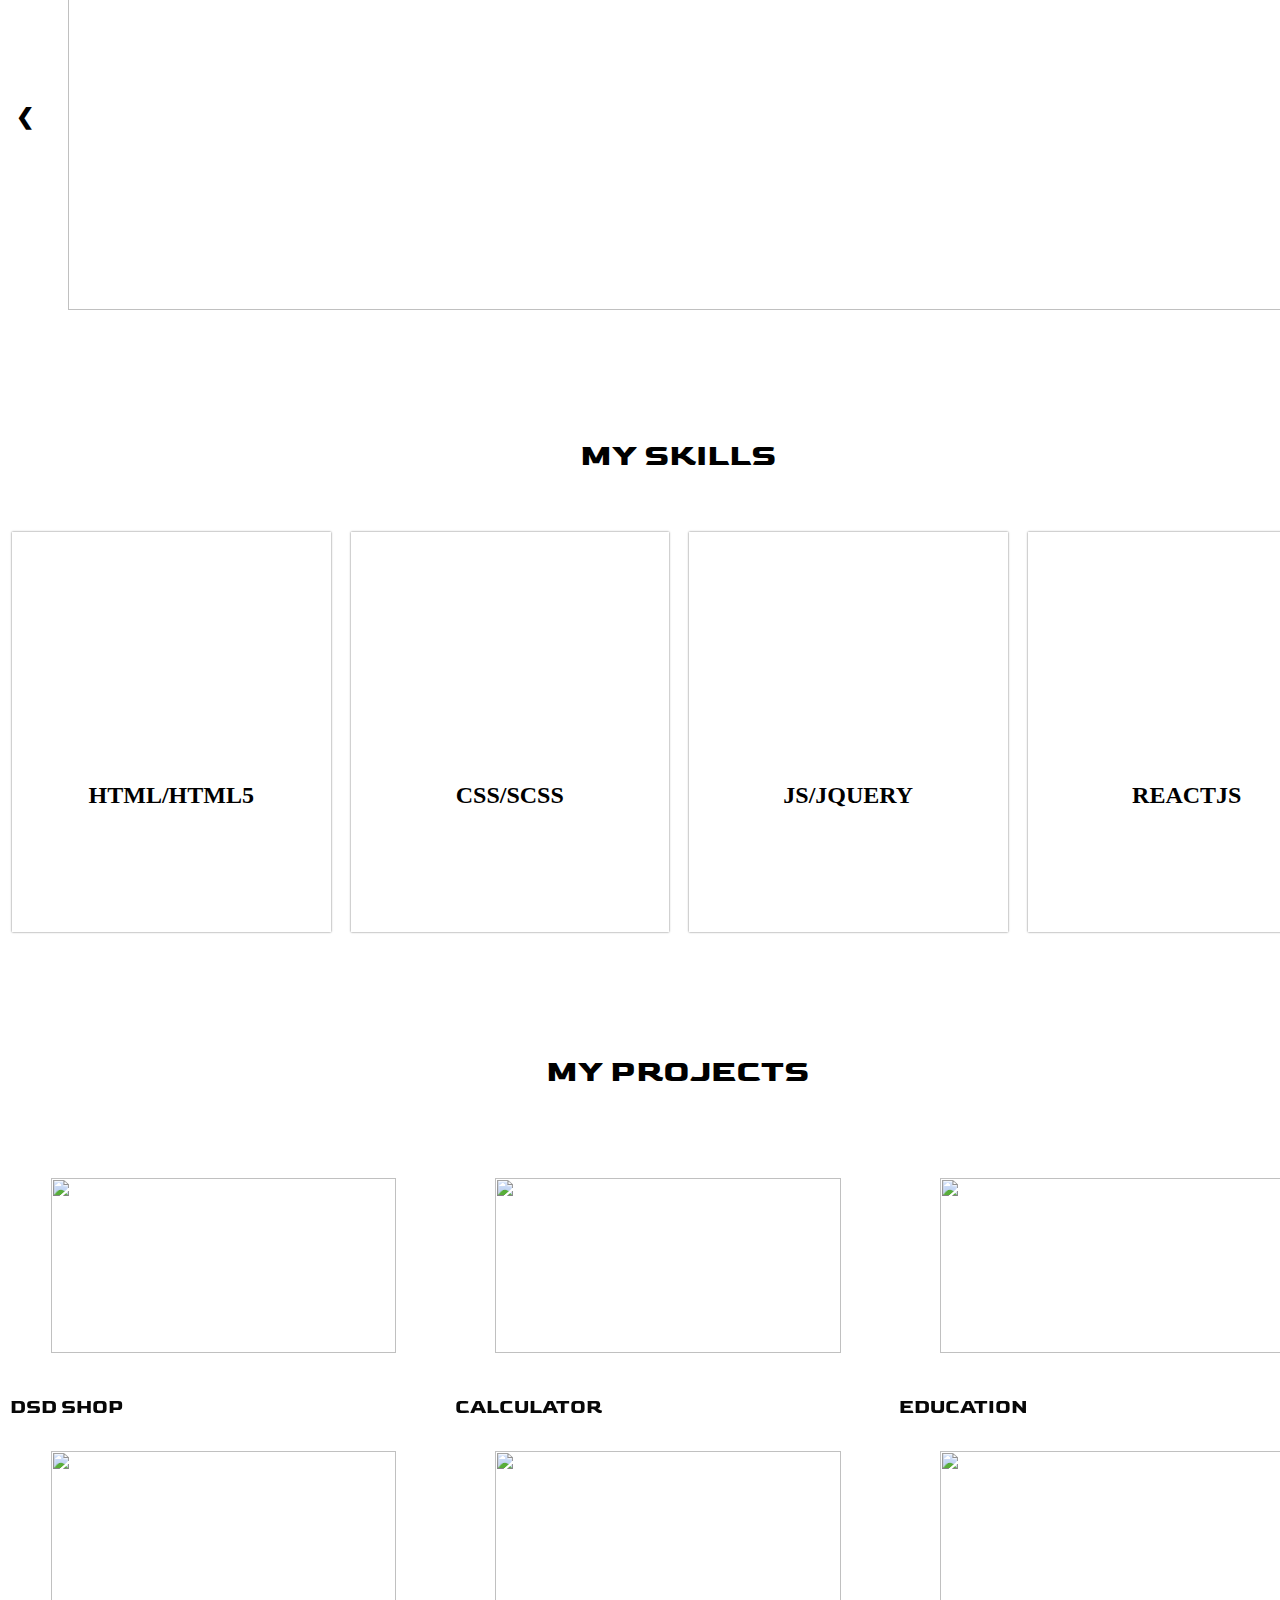
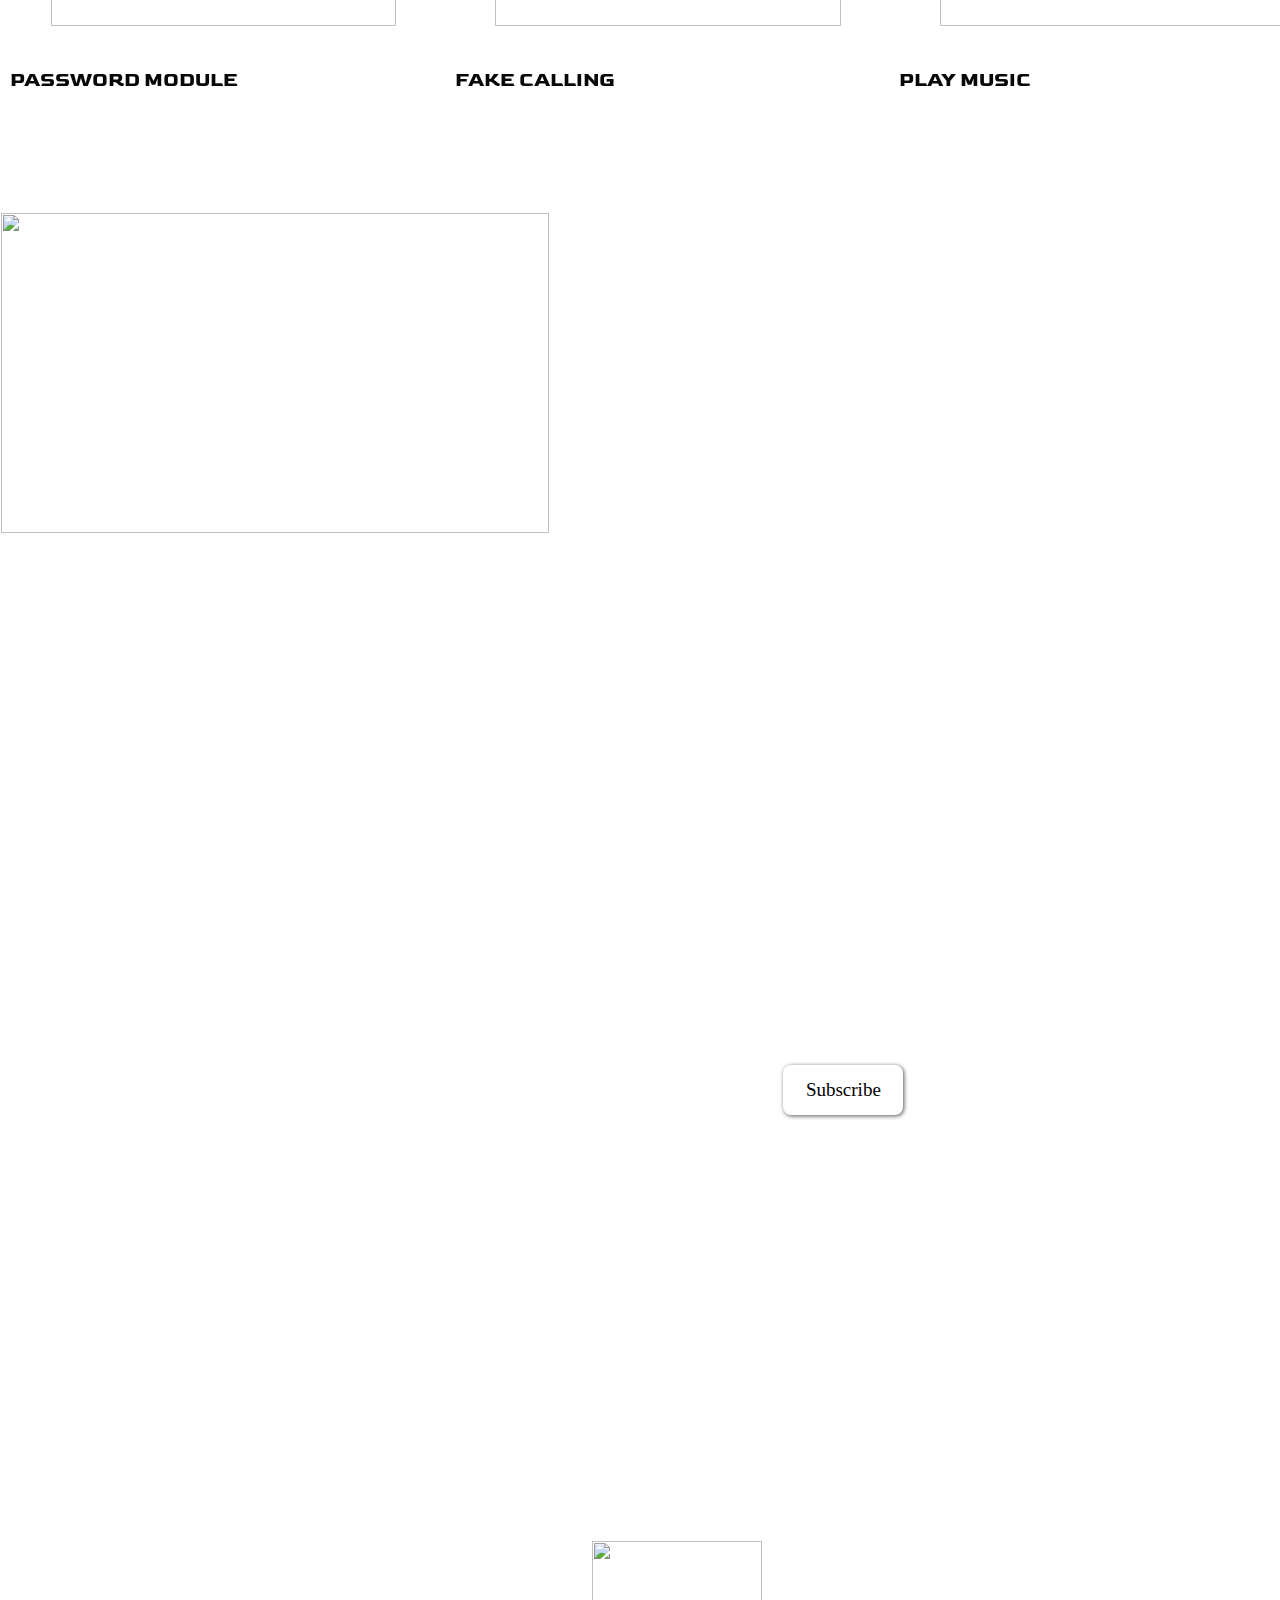
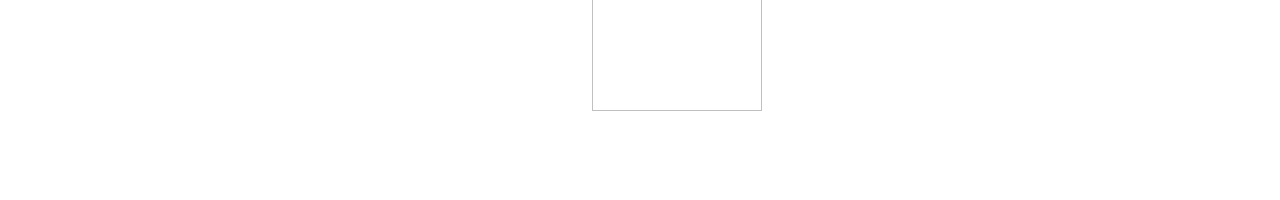
==== commit 1dc2b387: "new  commit" ====
--- a/main.html
+++ b/main.html
@@ -68,7 +68,7 @@
                     <p>-My name is <b>Duyet</b> .I'm 20 years old . I was born in <a  onmouseover="show()" onmouseout="hide()" class="link" id="link-come" href="https://www.google.com/maps/@17.7160906,105.856351,7807m/data=!3m1!1e3" target ="_blank">Hoa Son - Minh Hoa - Quang Binh-Viet-Nam.</a>
                         <div class="map" id="map-link">Click here to see my home</div>
                     </p><br><br>
-                    <p>-My email is : Dinhsyduyet@gmail.com</p>
+                    <p>-My email: Dinhsyduyet@gmail.com</p>
                     <p>-I love the coding. Because this is my passion .I do it everyday.</p>
                    </div>
                    <div class="download" onclick ="golink2()"><h3 class="download-child">DOWNLOAD CV </h3></div>
@@ -125,7 +125,7 @@
            
 
            <div class="my-projects-wrap" id="all-my-projects">
-            <div class="my-projects-text"><h1>My projects </h1></div>
+            <div class="my-projects-text"><h1>MY PROJECTS  </h1></div>
         <div class="project-item-wrap">
             
            
@@ -197,7 +197,24 @@
                 </div>
             </div>
             <div class="hire-me-zoom">
-                <!-- Load Facebook SDK for JavaScript -->
+
+                <img class=" contact-zoom-img"src="https://cdn.dribbble.com/users/15687/screenshots/11957860/media/db7f692bf69fbd0b36916bc6b062e396.png" alt="">
+                <h3 class="zoom-h3-first">Let's contact me if you want to hire .</h3>
+                <h3 > My phone number : 0839 650 936.</h3>
+                <div class="phone-ring">
+               <i class="fas fa-phone"></i>
+                </div>
+     
+                <div class="close">&times</div>
+            </div>
+        </div>
+        <div class="footer">
+            <div class="footer-logo-wrap">
+                <a target="_blank" href="https://github.com/DuyetQB"><img class="footer-logo" src="https://1.bp.blogspot.com/-61ohOm1hJb0/X7E8l-ZMZZI/AAAAAAAAJLE/LyyLbVw9LgUt6f6durQIggu6DFBzDJCQQCNcBGAsYHQ/s300/my-logo.png" alt=""></a>
+            </div>
+            <div class="copyright">Copyright © 2020 created by Dinh Si Duyet</div>
+        </div>
+      <!-- Load Facebook SDK for JavaScript -->
       <div id="fb-root"></div>
       <script>
         window.fbAsyncInit = function() {
@@ -218,18 +235,9 @@
       <!-- Your Chat Plugin code -->
       <div class="fb-customerchat"
         attribution=setup_tool
-        page_id="132059780659057">
+        page_id="104108318228526">
       </div>
-                <div class="close">&times</div>
-            </div>
-        </div>
-        <div class="footer">
-            <div class="footer-logo-wrap">
-                <a target="_blank" href="https://github.com/DuyetQB"><img class="footer-logo" src="https://1.bp.blogspot.com/-61ohOm1hJb0/X7E8l-ZMZZI/AAAAAAAAJLE/LyyLbVw9LgUt6f6durQIggu6DFBzDJCQQCNcBGAsYHQ/s300/my-logo.png" alt=""></a>
-            </div>
-            <div class="copyright">Copyright © 2020 created by Dinh Si Duyet</div>
-        </div>
-       
+
     </div>
     
     <div class="container-loading">
--- a/style.css
+++ b/style.css
@@ -202,17 +202,19 @@
 }
 .wrapper .content .hire-me-zoom{
   width:400px;
-  height:200px;
-  background-color: rgb(243, 235, 235);
-  z-index: 15;
+  height:240px;
+  background-color: rgb(251, 251, 251);
+  z-index: 5;
   position: absolute;
   display: none;
   top:340px ;
   left:0px;
-  
+  font-family: 'Trebuchet MS', 'Lucida Sans Unicode', 'Lucida Grande', 'Lucida Sans', Arial, sans-serif;
   padding-right: 5px ;
+  padding-top: 6px ;
   animation: left 0.7s ease-in-out ;
   -webkit-animation: left 0.7s ease-in-out ;
+  text-align: center;
 }
 @keyframes left{
   from {margin-left: -400px;
@@ -220,11 +222,81 @@
   to{
     margin-left: 100px ;
   }
+}
+.wrapper .content .hire-me-zoom .phone-ring{
+
+  width:60px;
+  height:60px;
+  border-radius:50% ;
+  -webkit-border-radius:50% ;
+  -moz-border-radius:50% ;
+  -ms-border-radius:50% ;
+  -o-border-radius:50% ;
+  background-color: rgb(68, 236, 228);
+  position: relative; top:30px;
+  left:170px;
+  cursor: pointer;
+  color: rgb(255, 255, 255);
+}
+.wrapper .content .hire-me-zoom .phone-ring:hover{
+  background-color: rgb(240, 8, 240);
+}
+.wrapper .content .hire-me-zoom i{
+  font-size: 30px;
+  animation: rotate 0.6s ;
+  -webkit-animation: rotate 0.6s infinite;
+  line-height: 60px ;
+  transition: all 0.4s ;
+  -webkit-transition: all 0.4s ;
+  -moz-transition: all 0.4s ;
+  -ms-transition: all 0.4s ;
+  -o-transition: all 0.4s ;
+}
+@keyframes rotate{
+
+  0% {
+    -webkit-transform:rotate(0) scale(1) skew(1deg)
+}
+
+10% {
+    -webkit-transform:rotate(-25deg) scale(1) skew(1deg)
+}
+
+20% {
+    -webkit-transform:rotate(25deg) scale(1) skew(1deg)
+}
+
+30% {
+    -webkit-transform:rotate(-25deg) scale(1) skew(1deg)
+}
+
+40% {
+    -webkit-transform:rotate(25deg) scale(1) skew(1deg)
+}
+
+50% {
+    -webkit-transform:rotate(0) scale(1) skew(1deg)
+}
+
+100% {
+    -webkit-transform:rotate(0) scale(1) skew(1deg)
+}
+}
+.wrapper .content .hire-me-zoom .contact-zoom-img{
+   width:80px;
+   height:80px;
+   border-radius:50% ;
+   -webkit-border-radius:50% ;
+   -moz-border-radius:50% ;
+   -ms-border-radius:50% ;
+   -o-border-radius:50% ;
+   object-fit: cover;
 }
 .wrapper .content .hire-me-zoom .close{
   font-size: 30px;
   font-weight: bold;
   cursor: pointer;float:right;
+  position: relative; bottom:170px;
 
 }
 .wrapper .content .hire-me-zoom .close:hover{
--- a/responsive.css
+++ b/responsive.css
@@ -40,6 +40,12 @@
     .wrapper .content .introduce .introduce-left{
         width:100%;height:50%;
     }
+    .wrapper .content .hire-me-zoom .close{
+        float: left;
+        left:6px;
+        font-size: 30px;
+    }
+
     .wrapper .content .introduce .introduce-left .introduce-image{
         width:100%;
     }
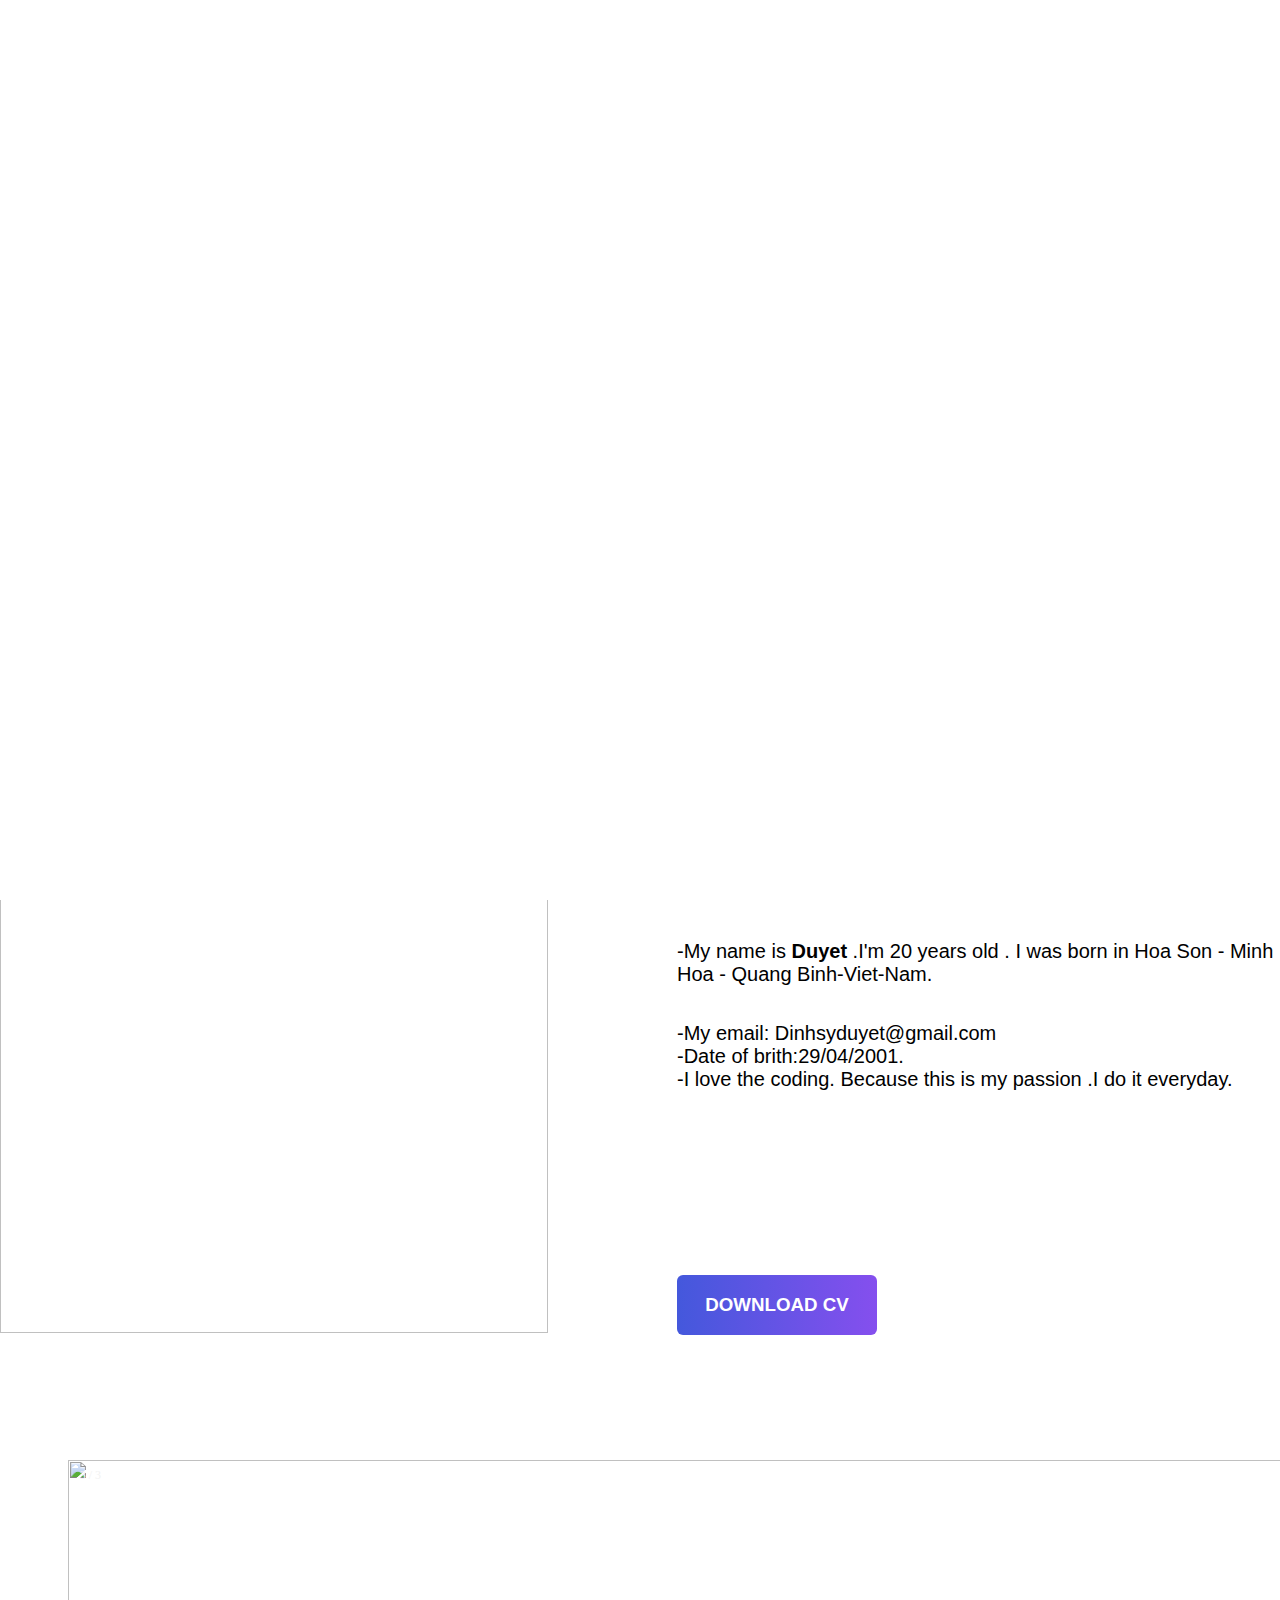
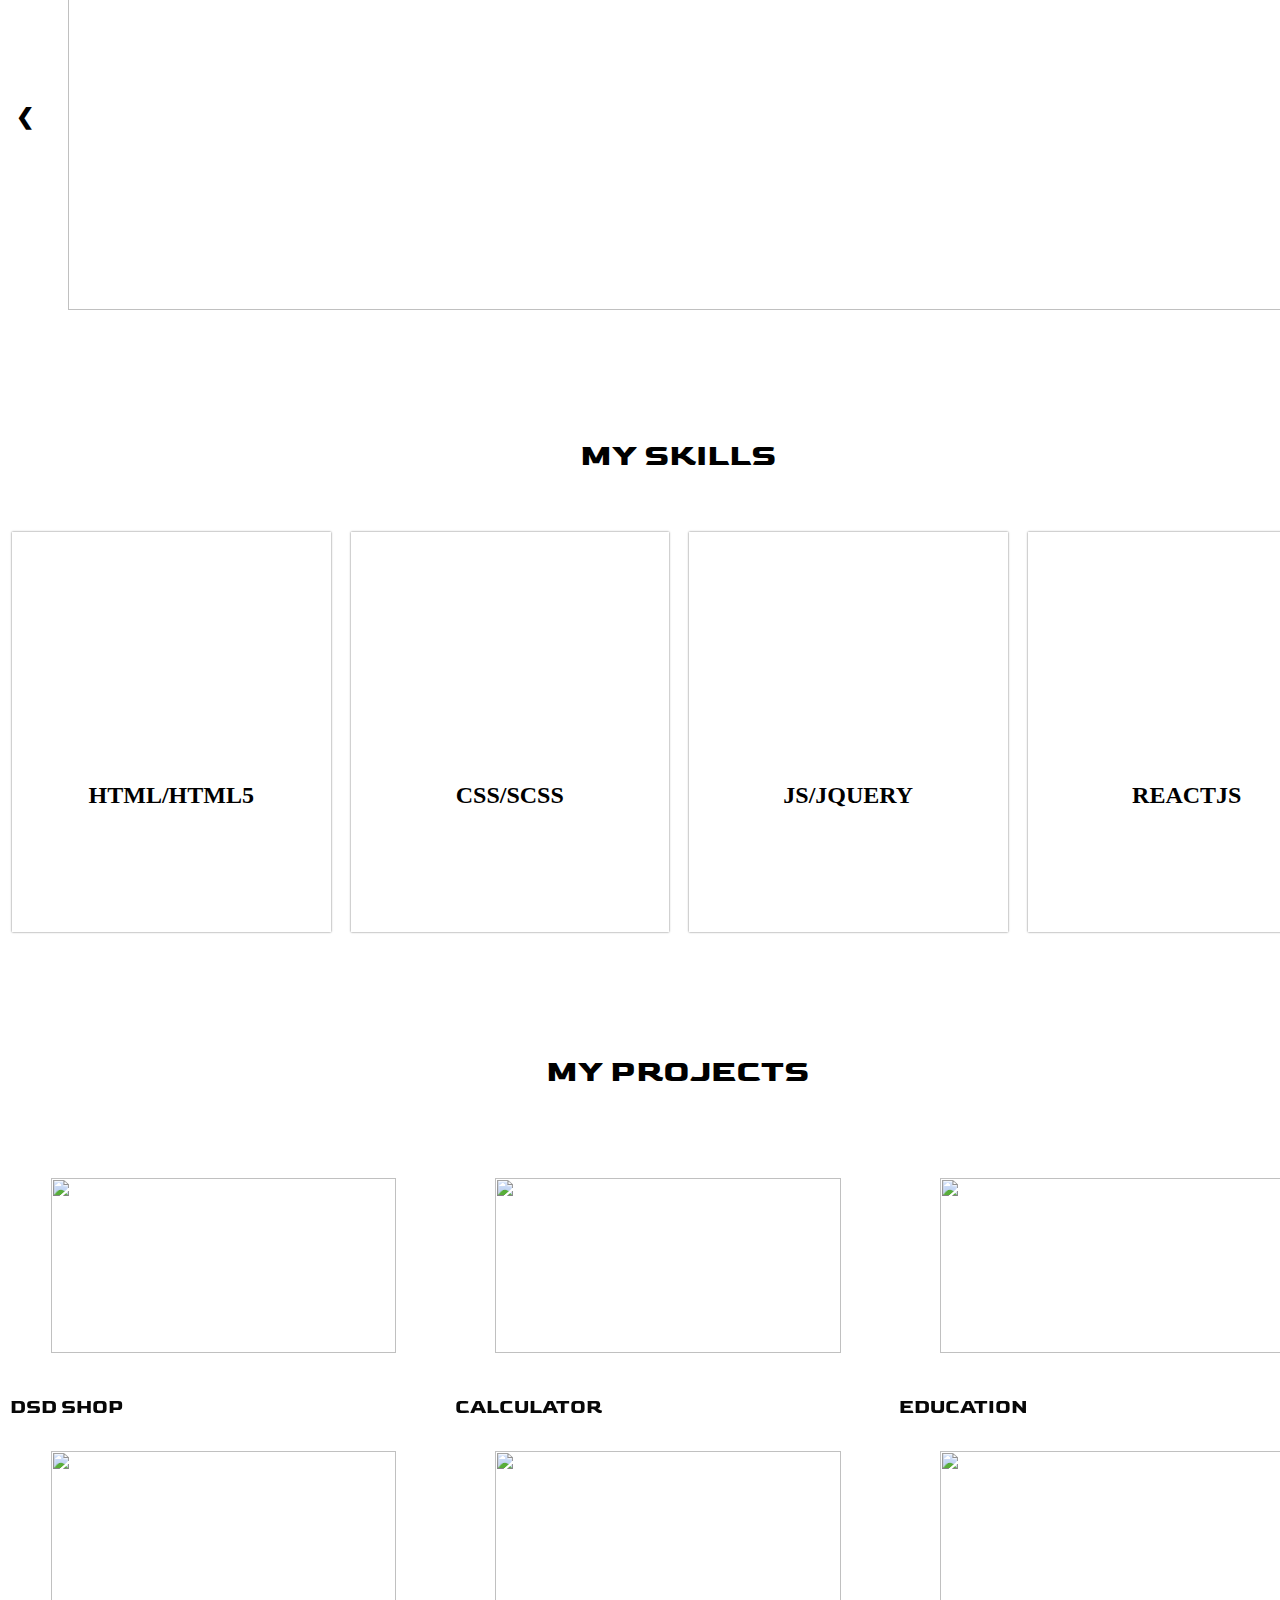
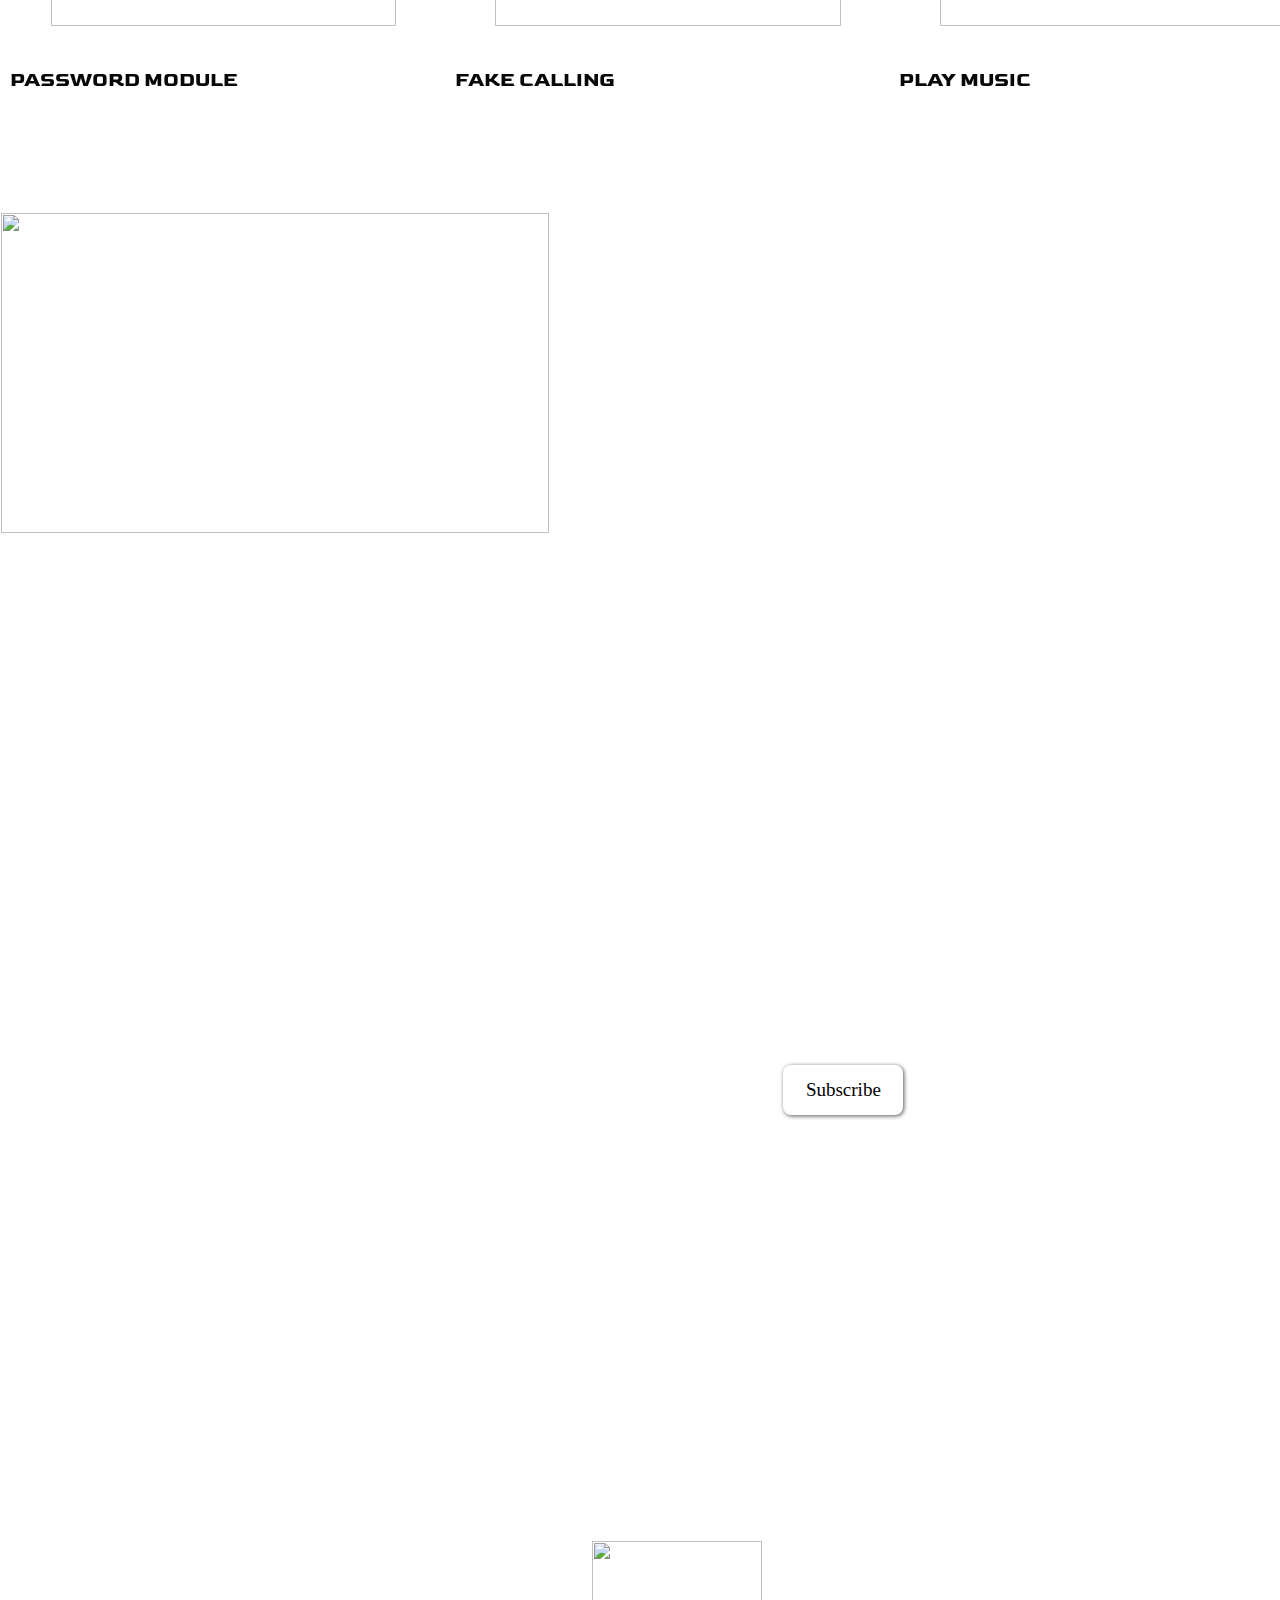
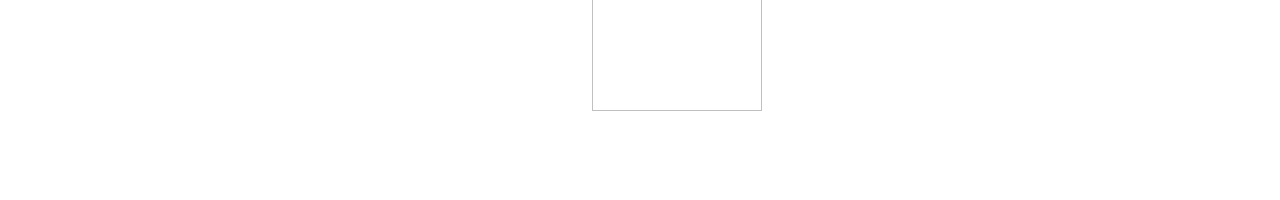
==== commit 14eb8fad: "new commit" ====
--- a/main.html
+++ b/main.html
@@ -12,6 +12,7 @@
 </head>
 <body>
     <div class="wrapper">
+        <button onclick="topFunction()" class="ScrollBtn" title="Go to top"><i class="fas fa-arrow-up"></i></button>
         <div class="header">
 <div class="left">
     <a target="_blank" href="https://github.com/DuyetQB"><img class="main-logo" src="https://1.bp.blogspot.com/-61ohOm1hJb0/X7E8l-ZMZZI/AAAAAAAAJLE/LyyLbVw9LgUt6f6durQIggu6DFBzDJCQQCNcBGAsYHQ/s300/my-logo.png" alt=""></a></div>
@@ -69,6 +70,8 @@
                         <div class="map" id="map-link">Click here to see my home</div>
                     </p><br><br>
                     <p>-My email: Dinhsyduyet@gmail.com</p>
+                    <p>-Date of brith:29/04/2001.</p>
+                    
                     <p>-I love the coding. Because this is my passion .I do it everyday.</p>
                    </div>
                    <div class="download" onclick ="golink2()"><h3 class="download-child">DOWNLOAD CV </h3></div>
@@ -213,6 +216,7 @@
                 <a target="_blank" href="https://github.com/DuyetQB"><img class="footer-logo" src="https://1.bp.blogspot.com/-61ohOm1hJb0/X7E8l-ZMZZI/AAAAAAAAJLE/LyyLbVw9LgUt6f6durQIggu6DFBzDJCQQCNcBGAsYHQ/s300/my-logo.png" alt=""></a>
             </div>
             <div class="copyright">Copyright © 2020 created by Dinh Si Duyet</div>
+           
         </div>
       <!-- Load Facebook SDK for JavaScript -->
       <div id="fb-root"></div>
@@ -238,6 +242,7 @@
         page_id="104108318228526">
       </div>
 
+      
     </div>
     
     <div class="container-loading">
@@ -249,5 +254,6 @@
         </div>
       </div> 
     <script src="./main.js"></script>
+  
 </body>
 </html>--- a/style.css
+++ b/style.css
@@ -21,6 +21,26 @@
     position: relative;
     overflow: hidden;
    
+}
+ .wrapper .ScrollBtn {
+  display: none; 
+  position: fixed; 
+  bottom: 150px; 
+  right: 30px; 
+  z-index: 99; 
+  border: none; 
+  outline: none; 
+  background-color: red; 
+  color: white; 
+  cursor: pointer; 
+  padding: 14px; 
+  border-radius: 10px;
+  font-size: 18px;
+  width:50px;height:50px;
+}
+
+.wrapper .ScrollBtn:hover {
+  background-color: rgb(240, 57, 57); 
 }
 .wrapper .header{
     width:100%;
@@ -136,7 +156,7 @@
 
 }
 .wrapper .content .first-div .div-left-text .wrap-left-text{
-width:90%;height:280px;
+width:90%;height:300px;
 position: relative; top: 170px;
 left: 0px;padding-left: 60px ;
 
--- a/responsive.css
+++ b/responsive.css
@@ -6,7 +6,14 @@
 .wrapper{
     height:7000px;
 }
-
+.wrapper .ScrollBtn{
+    right:10px;
+    top:400px;
+
+}
+.wrapper .content .first-div .div-left-text .wrap-left-text{
+    padding-left: 40px ;
+}
     .wrapper .header .left{
         padding-left: 10px ;
     }
@@ -133,6 +140,11 @@
     .wrapper{
         height:6500px;
     }
+    .wrapper .ScrollBtn{
+        right:10px;
+        top:400px;
+    
+    }
     .wrapper .header .left{
         padding-left: 20px ;width:20%;
     }
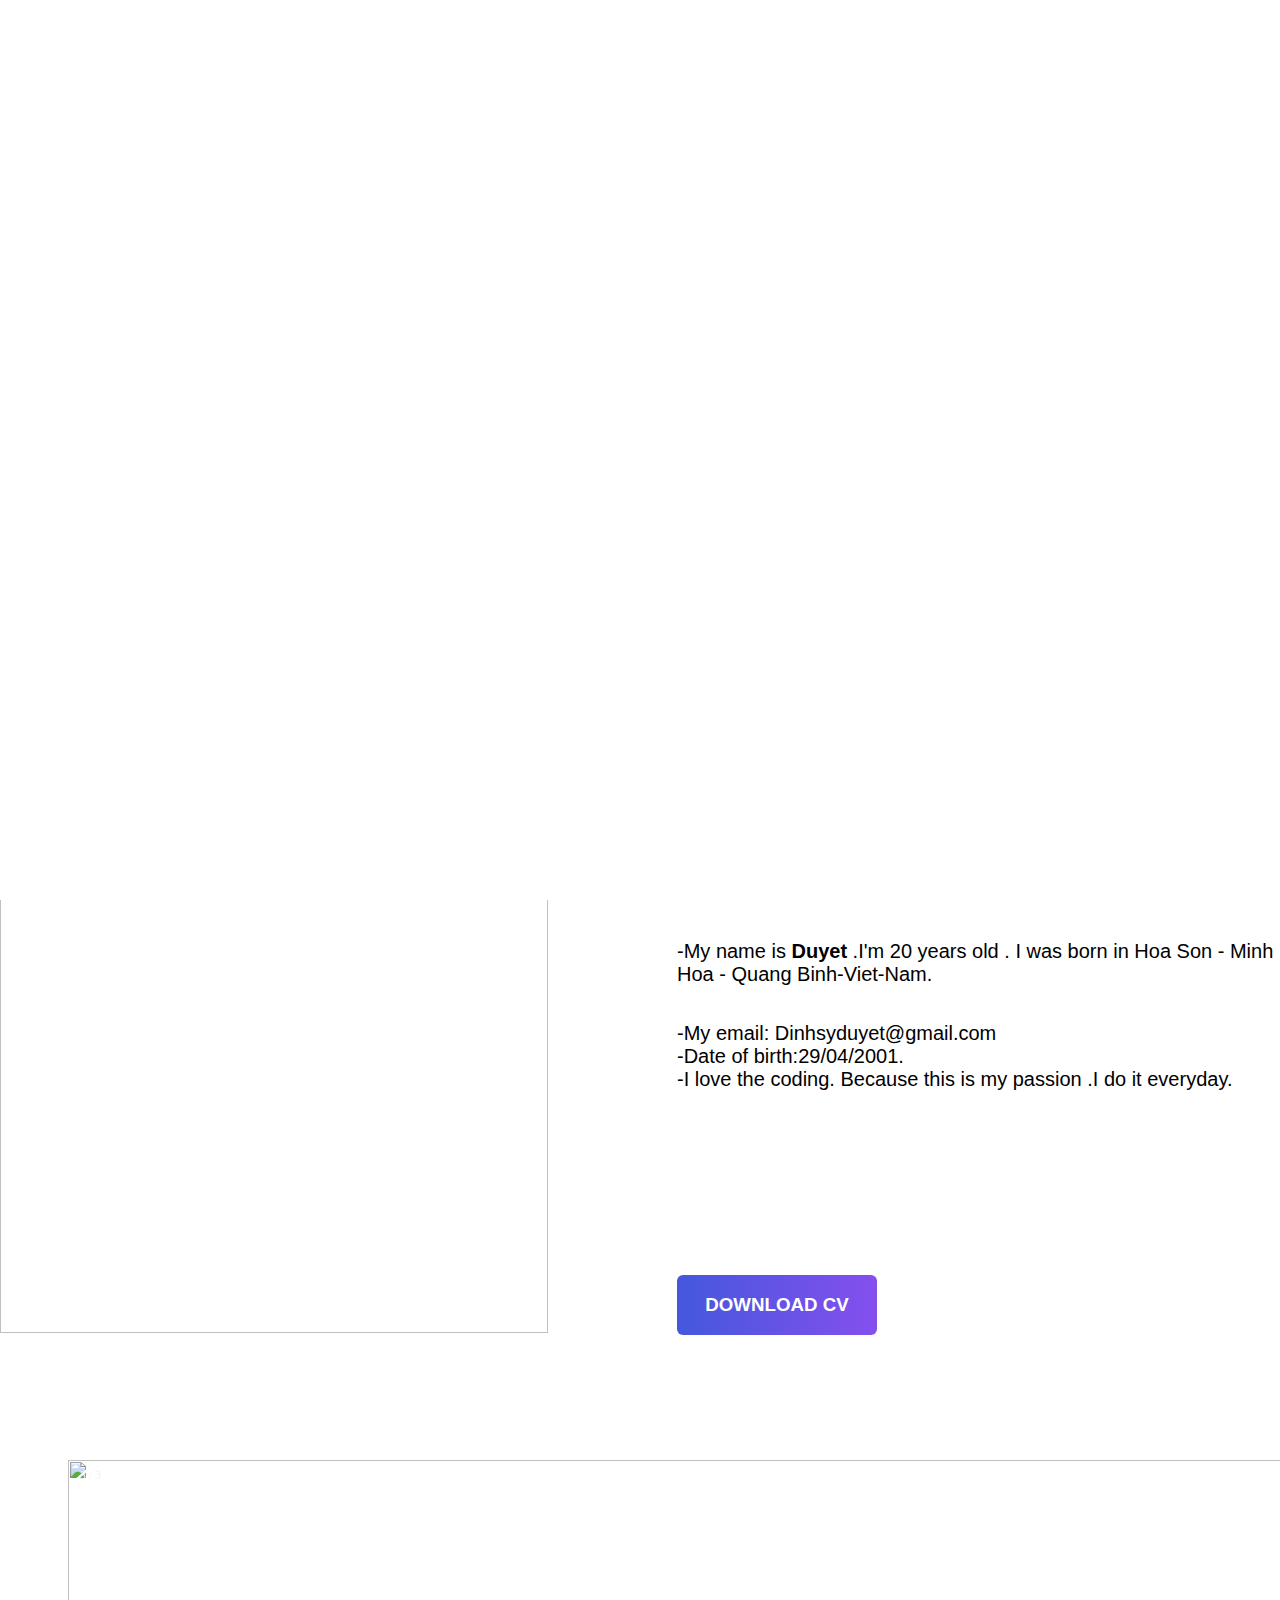
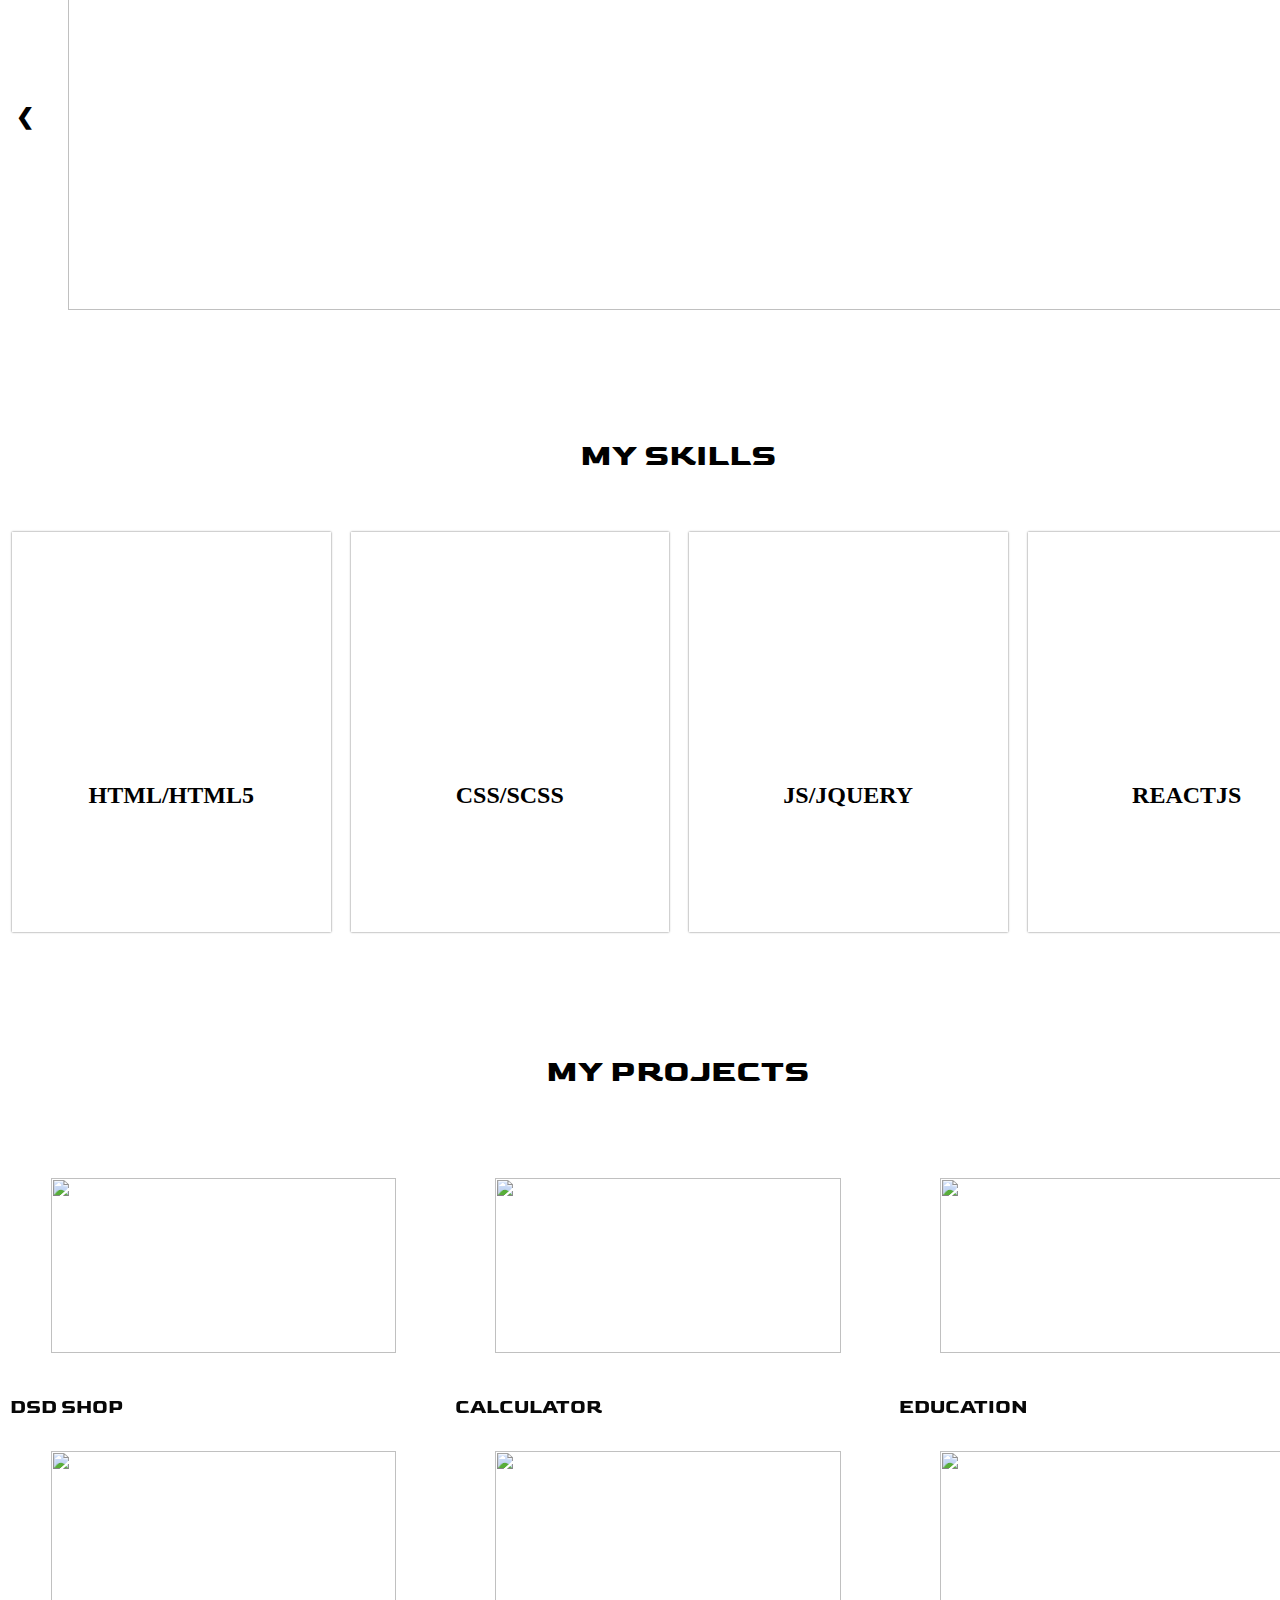
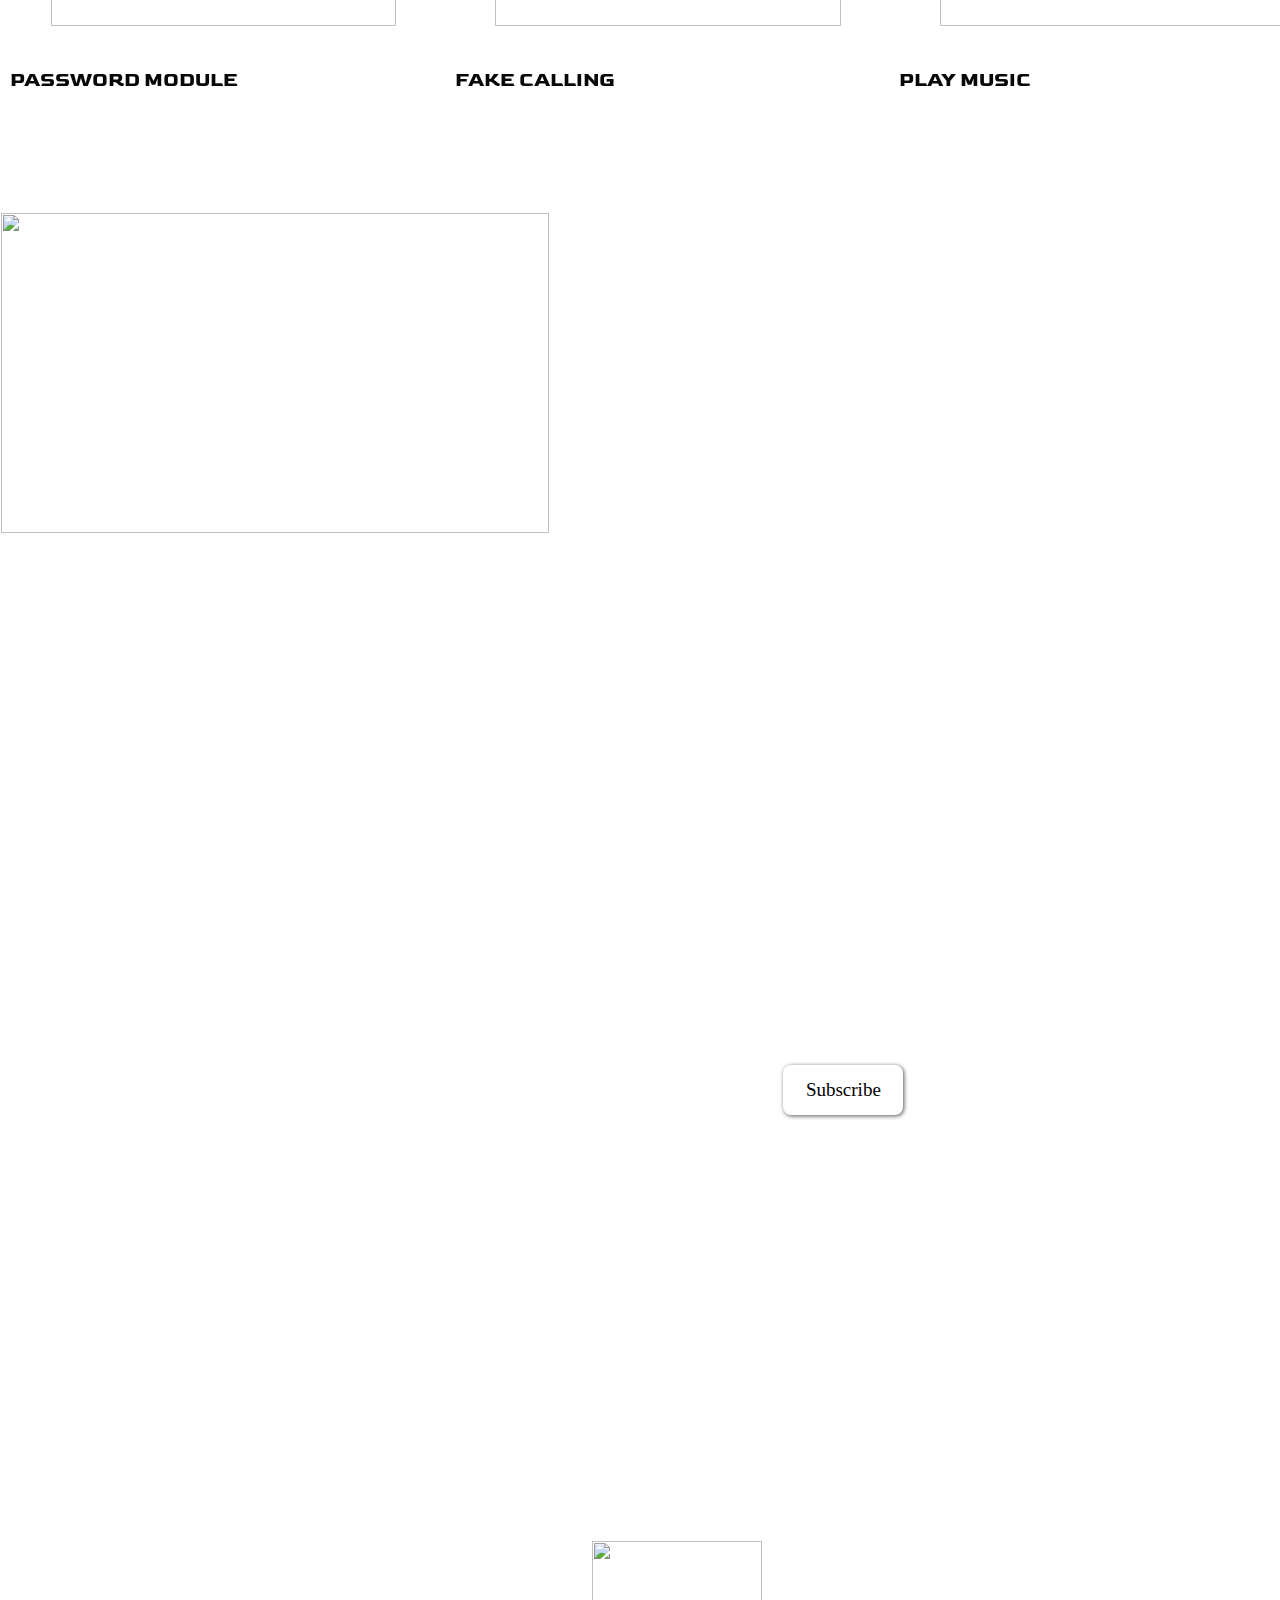
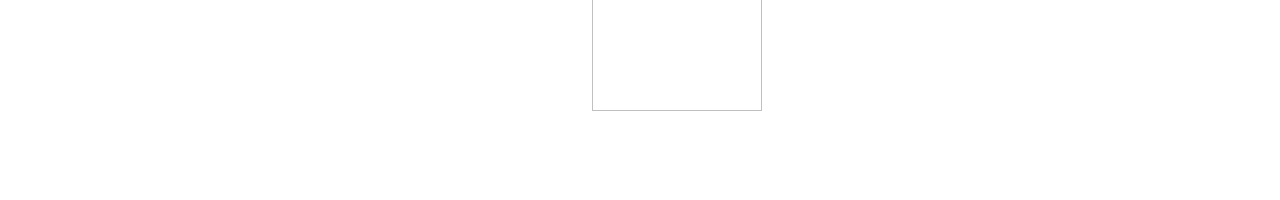
==== commit 48b4f326: "fix date" ====
--- a/main.html
+++ b/main.html
@@ -70,8 +70,8 @@
                         <div class="map" id="map-link">Click here to see my home</div>
                     </p><br><br>
                     <p>-My email: Dinhsyduyet@gmail.com</p>
-                    <p>-Date of brith:29/04/2001.</p>
-                    
+                    <p>-Date of birth:29/04/2001.</p>
+
                     <p>-I love the coding. Because this is my passion .I do it everyday.</p>
                    </div>
                    <div class="download" onclick ="golink2()"><h3 class="download-child">DOWNLOAD CV </h3></div>
